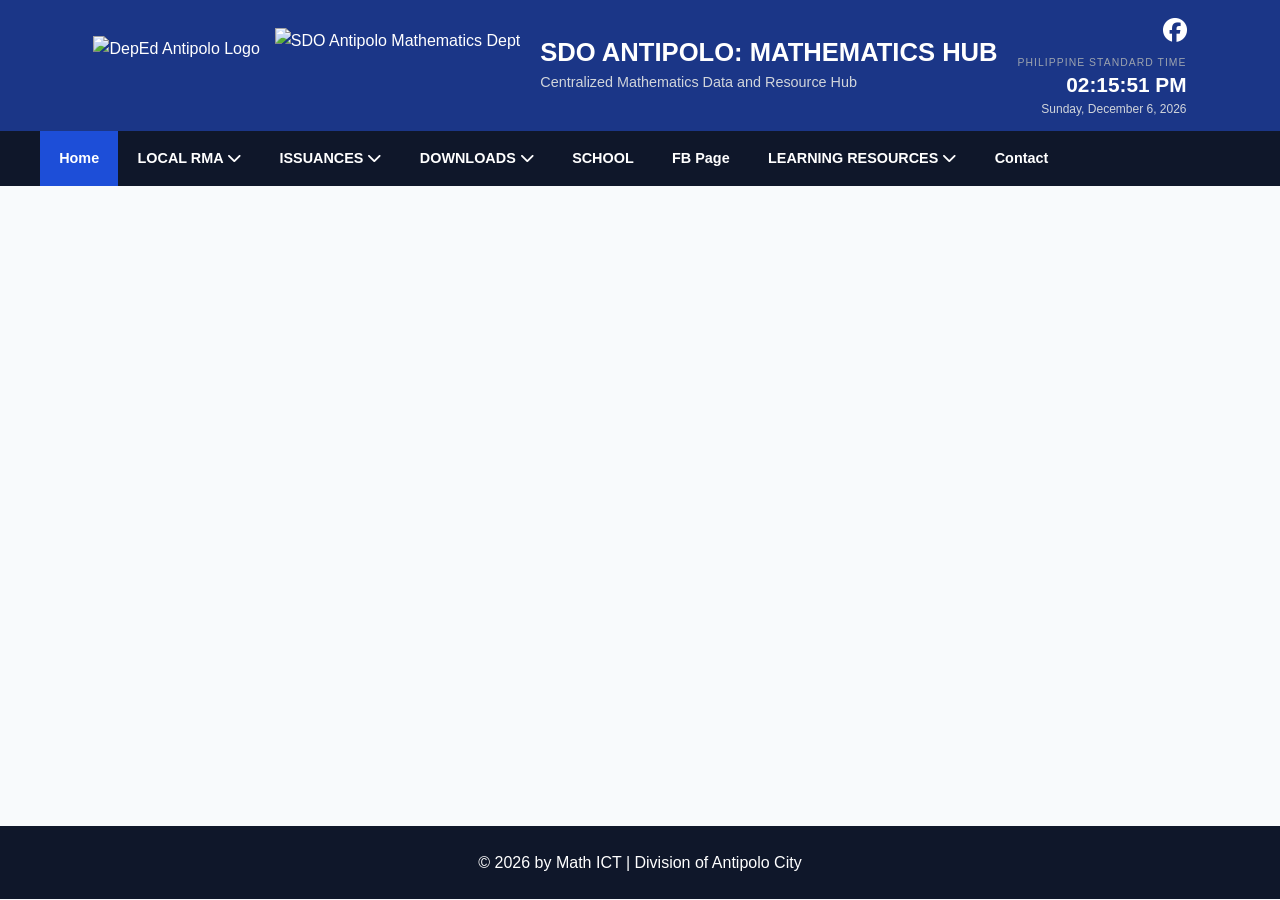
==== contacts.html @ 63069ed0 "Update contacts.html" ====
<!DOCTYPE html>
<html lang="en">
<head>
  <meta charset="UTF-8">
  <meta name="viewport" content="width=device-width, initial-scale=1.0">

<link rel="icon" type="image/png" href="https://lh3.googleusercontent.com/d/1Zrcsh9G-KHEp7JfMZMbOMVRuKsmWORS9">

  <title>SDO Antipolo: Mathematics Hub</title>
  <link rel="stylesheet" href="style.css">
  <!-- Font Awesome for Icons -->
  <link rel="stylesheet" href="https://cdnjs.cloudflare.com/ajax/libs/font-awesome/6.4.0/css/all.min.css">

</head>
<body>

 <special-header></special-header>
  <!--SAMPLE EXAMINATIONS PAGE-->
<div>
<iframe src="https://script.google.com/macros/s/AKfycbxIhVYGIDsPtEEYXoNnBwwWWlXsZSo6XG26fB1TU2iGaMQ9chDZWcufgvDArNwpdfOd/exec" frameborder="0" width="100%" height="600px"></iframe></div>

<!-- Footer -->
<special-footer></special-footer>
<script src="script.js"></script>

</body>
</html>
---- style.css ----
/* Core Variables & Styles */
:root {
  --primary: #1e3a8a;
  --primary-hover: #1d4ed8;
  --accent: #f59e0b;
  --bg-light: #f8fafc;
  --text-dark: #1e293b;
  --text-muted: #64748b;
  --white: #ffffff;
  --shadow: 0 4px 6px -1px rgba(0, 0, 0, 0.1), 0 2px 4px -1px rgba(0, 0, 0, 0.06);
}

* {
  box-sizing: border-box;
  margin: 0;
  padding: 0;
  font-family: 'Segoe UI', Tahoma, Geneva, Verdana, sans-serif;
}

body {
  background-color: var(--bg-light);
  color: var(--text-dark);
  line-height: 1.6;
}

.container {
  max-width: 1200px;
  margin: 0 auto;
  padding: 0 1.5rem;
}

/* Header */
.site-header {
  background-color: var(--primary);
  color: var(--white);
  padding: 1.5rem 0;
}

.header-container {
  display: flex;
  justify-content: space-between;
  align-items: center;
  max-width: 1200px;
  margin: 0 auto;
  padding: 0 1.5rem;
}

.brand h1 {
  font-size: 2.5rem;
  font-weight: 700;
  letter-spacing: 0.5px;
}

.brand .subtitle {
  font-size: 0.95rem;
  opacity: 0.85;
}

.social-bar a {
  color: var(--white);
  font-size: 1.5rem;
  transition: opacity 0.2s;
}

.social-bar a:hover {
  opacity: 0.8;
}

/* Navigation */
.navbar {
  background-color: #0f172a;
  position: sticky;
  top: 0;
  z-index: 1000;
}

.nav-container {
  max-width: 1200px;
  margin: 0 auto;
  display: flex;
  align-items: center;
}

.nav-toggle {
  display: none;
  background: none;
  border: none;
  color: var(--white);
  font-size: 1.5rem;
  padding: 1rem;
  cursor: pointer;
}

.nav-menu {
  display: flex;
  list-style: none;
}

.nav-menu li {
  position: relative;
}

.nav-menu a {
  display: block;
  padding: 1rem 1.2rem;
  color: var(--white);
  text-decoration: none;
  font-size: 0.9rem;
  font-weight: 600;
  transition: background-color 0.2s;
}

.nav-menu a:hover,
.nav-menu a.active {
  background-color: var(--primary-hover);
}

/* Dropdown Menu */
.dropdown-menu {
  display: none;
  position: absolute;
  top: 100%;
  left: 0;
  background-color: var(--white);
  min-width: 240px;
  box-shadow: var(--shadow);
  list-style: none;
  border-radius: 0 0 6px 6px;
  overflow: hidden;
}

.dropdown-menu a {
  color: var(--text-dark);
  padding: 0.75rem 1rem;
  font-weight: 400;
}

.dropdown-menu a:hover {
  background-color: #f1f5f9;
  color: var(--primary-hover);
}

.dropdown:hover .dropdown-menu {
  display: block;
}

/* Hero Section */
.hero-section {
  padding: 3rem 0;
  background: linear-gradient(135deg, #1e3a8a 0%, #3b82f6 100%);
  color: var(--white);
  text-align: center;
}

.announcement-card {
  max-width: 800px;
  margin: 0 auto;
  background: rgba(255, 255, 255, 0.1);
  backdrop-filter: blur(8px);
  padding: 2.5rem;
  border-radius: 12px;
  border: 1px solid rgba(255, 255, 255, 0.2);
}

.badge {
  background-color: var(--accent);
  color: #000;
  padding: 0.25rem 0.75rem;
  border-radius: 20px;
  font-size: 0.85rem;
  font-weight: 700;
}

.announcement-card h2 {
  margin: 1.2rem 0;
  font-size: 1.4rem;
  font-weight: 600;
  line-height: 1.4;
}

.btn {
  display: inline-block;
  background-color: var(--white);
  color: var(--primary);
  padding: 0.75rem 1.5rem;
  border-radius: 6px;
  text-decoration: none;
  font-weight: 700;
  transition: transform 0.2s, background-color 0.2s;
}

.btn:hover {
  transform: translateY(-2px);
  background-color: #f8fafc;
}

/* Dashboard Grid */
.dashboard-section {
  padding: 1rem 1rem;
}

.dashboard-grid {
  display: grid;
  grid-template-columns: repeat(auto-fit, minmax(400px, 2fr));
  gap: 1rem;
}

.dash-card {
  background: var(--white);
  padding: 2rem;
  border-radius: 10px;
  box-shadow: var(--shadow);
  text-align: center;
  transition: transform 0.2s;
  display: flex;
  flex-direction: column;    /* Naka-stack pababa ang mga laman */
  justify-content: flex-start; /* 👈 DITO MA-SE-SET SA TOP (Simula sa taas ang tulak ng content) */
  align-items: stretch;        /* Naka-center pa rin horizontally */

  height: 100%;               /* Para pantay-pantay ang taas ng lahat ng cards */
  padding: 24px 20px;         /* May tamang espasyo sa paligid */
  box-sizing: border-box;
}

.dash-card:hover {
  transform: translateY(-5px);
}

.card-icon {
  font-size: 2.5rem;
  color: var(--primary);
  margin-bottom: 1rem;
}

.dash-card h3 {
  font-size: 1.25rem;
  margin-bottom: 0.5rem;
}

.dash-card p {
  color: var(--text-muted);
  font-size: 0.95rem;
  margin-bottom: 1.5rem;
}

.card-btn {
  background-color: var(--primary);
  color: var(--white);
  border: none;
  padding: 0.6rem 1.2rem;
  border-radius: 6px;
  font-weight: 600;
  cursor: pointer;
  transition: background-color 0.2s;
  margin-top: auto; /* 👈 Kusa nitong itutulak ang button sa pinakababa ng card */
}

.card-btn:hover {
  background-color: var(--primary-hover);
}

/* Footer */
.site-footer {
  background-color: #0f172a;
  color: var(--white);
  text-align: center;
  padding: 1.5rem 0;
  margin-top: 2rem;
}

/* Responsive Navigation */
@media (max-width: 768px) {
  .nav-toggle {
    display: block;
  }

  .nav-menu {
    display: none;
    flex-direction: column;
    width: 100%;
  }

  .nav-menu.active {
    display: flex;
  }

  .dropdown-menu {
    position: static;
    box-shadow: none;
    background-color: #1e293b;
  }

  .dropdown-menu a {
    color: var(--white);
    padding-left: 2rem;
  }
}



/* Layout ng Header para pantay sa kaliwa at kanan */
.site-header {
  display: flex;
  justify-content: space-between; /* Ihahagis ang orasan sa gilid na kanan */
  align-items: center;            /* Ipapantay ang vertical height sa captions */
  padding: 15px 30px;
  background-color: var(--primary);      /* Halimbawa ng dark background */
}

/* Container ng PST Widget */
.pst-container {
  width: auto;                    /* Hindi na kakainin ang buong lapad */
  max-width: 300px;
  background: transparent;
}

.pst-widget {
  display: flex;
  flex-direction: column;
  align-items: flex-end;         /* I-align sa kanan ang text ng orasan */
  justify-content: center;
  background: transparent;
  font-family: system-ui, -apple-system, sans-serif;
}

/* --- KULAY AT SIZES NG TEXT (Adjustable para sa Dark BG) --- */

.pst-label {
  font-size: 0.75rem;            /* Maliit na label sa taas */
  color: #b0b0b0;                /* Light Gray para madaling basahin */
  text-transform: uppercase;
  letter-spacing: 0.15em;
  margin-bottom: 2px;
}

.pst-time {
  font-size: 1.5rem;             /* Sakto lang ang laki para sa header */
  font-weight: 800;
  color: #ffffff;                /* Puti ang oras para litaw sa dark BG */
  line-height: 1.1;
}

.pst-date {
  font-size: 0.85rem;            /* Maliit na petsa sa ibaba */
  color: #d1d5db;                /* Soft White/Light Gray */
  margin-top: 3px;
}


/* Layout ng buong Header */
.site-header {
  display: flex;
  justify-content: space-between; /* Hihiwalayin ang Logos, Text, at Orasan */
  align-items: center;            /* Mananatiling pantay sa gitna horizontally */
  padding: 10px 20px;
  background-color: #1b3687;      /* Ang dark blue background mo */
}

/* Group ng Logo sa Kaliwa */
.header-logos {
  display: flex;
  align-items: center;
  gap: 10px;
}

/* GITNA: Dito bababa ang subtitle */
.header-text {
  display: flex;
  flex-direction: column;         /* Gagawing patong ang text */
  justify-content: center;
  text-align: left;               /* o 'center' kung gusto mong nakagitna ang sub-title sa title */
}

.main-title {
  color: #ffffff;
  font-size: 1.8rem;
  font-weight: 800;
  margin: 0;
  line-height: 1.2;
}

.sub-title {
  color: #d1d5db;                 /* Light Gray color */
  font-size: 0.95rem;
  margin: 4px 0 0 0;              /* Kaunting distansya mula sa main title */
  font-weight: 400;
}


/* Buong Header Background */
.site-header {
  background-color: #1b3687; /* Dark blue background mo */
  padding: 12px 25px;
  width: 100%;
}

/* Flex Container na nagpapadikit at nagpapapantay sa 3 parts (Logos, Title, Clock) */
.header-container {
  display: flex;
  justify-content: space-between;
  align-items: center;
  gap: 20px;
  max-width: 1400px;
  margin: 0 auto;
}

/* 1. LOGOS (Kaliwa) */
.header-logos {
  display: flex;
  align-items: center;
  gap: 15px;
}

.header-img {
  height: 60px;
  width: auto;
  object-fit: contain;
  display: block;
}

.header-img.logo-larger {
  height: 75px; /* Bahagyang mas malaki ang pangalawang logo */
}

/* 2. TITLES (Gitna) */
.header-titles {
  display: flex;
  flex-direction: column; /* Napapababa nito ang sub-title sa ilalim ng H1 */
  justify-content: center;
}

.header-titles h1 {
  color: #ffffff;
  font-size: 1.6rem;
  font-weight: 800;
  margin: 0;
  line-height: 1.2;
}

.header-titles .subtitle {
  color: #d1d5db;
  font-size: 0.9rem;
  margin: 4px 0 0 0;
  font-weight: 400;
}

/* 3. SOCIAL + CLOCK (Kanan) */
.header-right {
  display: flex;
  flex-direction: column;
  align-items: flex-end;
  gap: 5px;
}

.social-bar a {
  color: #ffffff;
  font-size: 1.5rem;
  transition: color 0.2s;
}

.social-bar a:hover {
  color: #60a5fa;
}

/* PST Clock Text Styles */
.pst-widget {
  text-align: right;
  font-family: system-ui, -apple-system, sans-serif;
}

.pst-label {
  font-size: 0.65rem;
  color: #9ca3af;
  text-transform: uppercase;
  letter-spacing: 0.1em;
}

.pst-time {
  font-size: 1.3rem;
  font-weight: 800;
  color: #ffffff;
  line-height: 1.1;
}

.pst-date {
  font-size: 0.75rem;
  color: #d1d5db;
}

/* Siguraduhin na ang card ay nakahanda sa responsive chart */
.dash-card {
  display: flex;
  flex-direction: column;
  align-items: center;
  justify-content: space-between;
  padding: 20px;
  box-sizing: border-box;
}

/* Kusa itong magfi-fit sa loob ng card */
.chart-iframe {
  width: 100%;             /* Kakainin ang buong lapad ng card */
  max-width: 100%;        /* Maiiwasan ang paglagpas sa gilid */
  height: 280px;          /* Sakto at tamang taas para sa graph */
  object-fit: contain;    /* Sisiguraduhing buo at hindi bawas ang imahe */
  aspect-ratio:16/9;
  border: none;
  margin: 10px 0;         /* May tamang puwang sa taas at baba */
}

.marquee-container {
  width: 100%;
  background-color: #29b6f6; /* Light blue banner background */
  overflow: hidden;
  white-space: nowrap;
  box-sizing: border-box;
  padding: 10px 0;
}

.marquee-icon {
  height: 25px;      /* Taas ng logo */
  width: auto;       /* Mapanatili ang tamang hugis ng logo */
  flex-shrink: 0;     /* Siguradong hindi maliliit/mawawala ang logo */
  margin-right: 15px; /* Optional spacing between logo and text */
}

.marquee-track {
  display: flex;
  white-space: nowrap;
  will-change: transform;
  /* Adjust 12s to make it faster (e.g. 8s) or slower (e.g. 20s) */
  animation: continuous-scroll 12s linear infinite; 
  align-items: center; /* Vertically aligns image and text at the middle */
  width: max-content; /* Keeps track items in a single horizontal row */
}

.marquee-track span {
  font-family: 'Oswald', 'Arial Narrow', sans-serif;
  font-size: 1.6rem;
  font-weight: 800;
  color: #3e2723;
  text-transform: uppercase;
}


.marquee-icon {
  /* Prevents the image from squishing if the text wraps */
  flex-shrink: 0; 
}

/* Seamless infinite scroll animation */
@keyframes continuous-scroll {
  0% {
    transform: translateX(0%);
  }
  100% {
    transform: translateX(-50%); /* Moves exactly half the width so it loops perfectly */
  }
}

/* Optional: Pause scrolling when hovering with mouse */
.marquee-container:hover .marquee-track {
  animation-play-state: paused;
}


/* Mobile View Adjustment (para sa screens na 768px pababa) */
@media screen and (max-width: 768px) {

  /* 1. Paliitin ang padding/space sa paligid ng buong Navigation Bar */
  nav, .navbar {
    padding: 5px 10px !important;
  }

  /* 2. Paliitin ang font size at spacing ng mga menu items/links */
  nav a, .navbar a, .nav-link {
    font-size: 0.8rem !important; /* Mula sa dating ~1rem, ginawang mas maliit */
    padding: 6px 8px !important;  /* Bawas sa space sa loob ng buttons */
  }

  /* 3. Kung naka-flex/wrap ang menu items, ayusin ang distansya nila */
  nav ul, .nav-menu {
    gap: 5px !important;          /* Liitan ang pagitan ng mga menu items */
    padding: 0 !important;
  }

  /* 4. Paliitin din ang logo sa loob ng navbar (kung mayroon) */
  .nav-logo, navbar img {
    height: 35px !important;      /* Adjust base sa laki ng logo mo */
  }

}
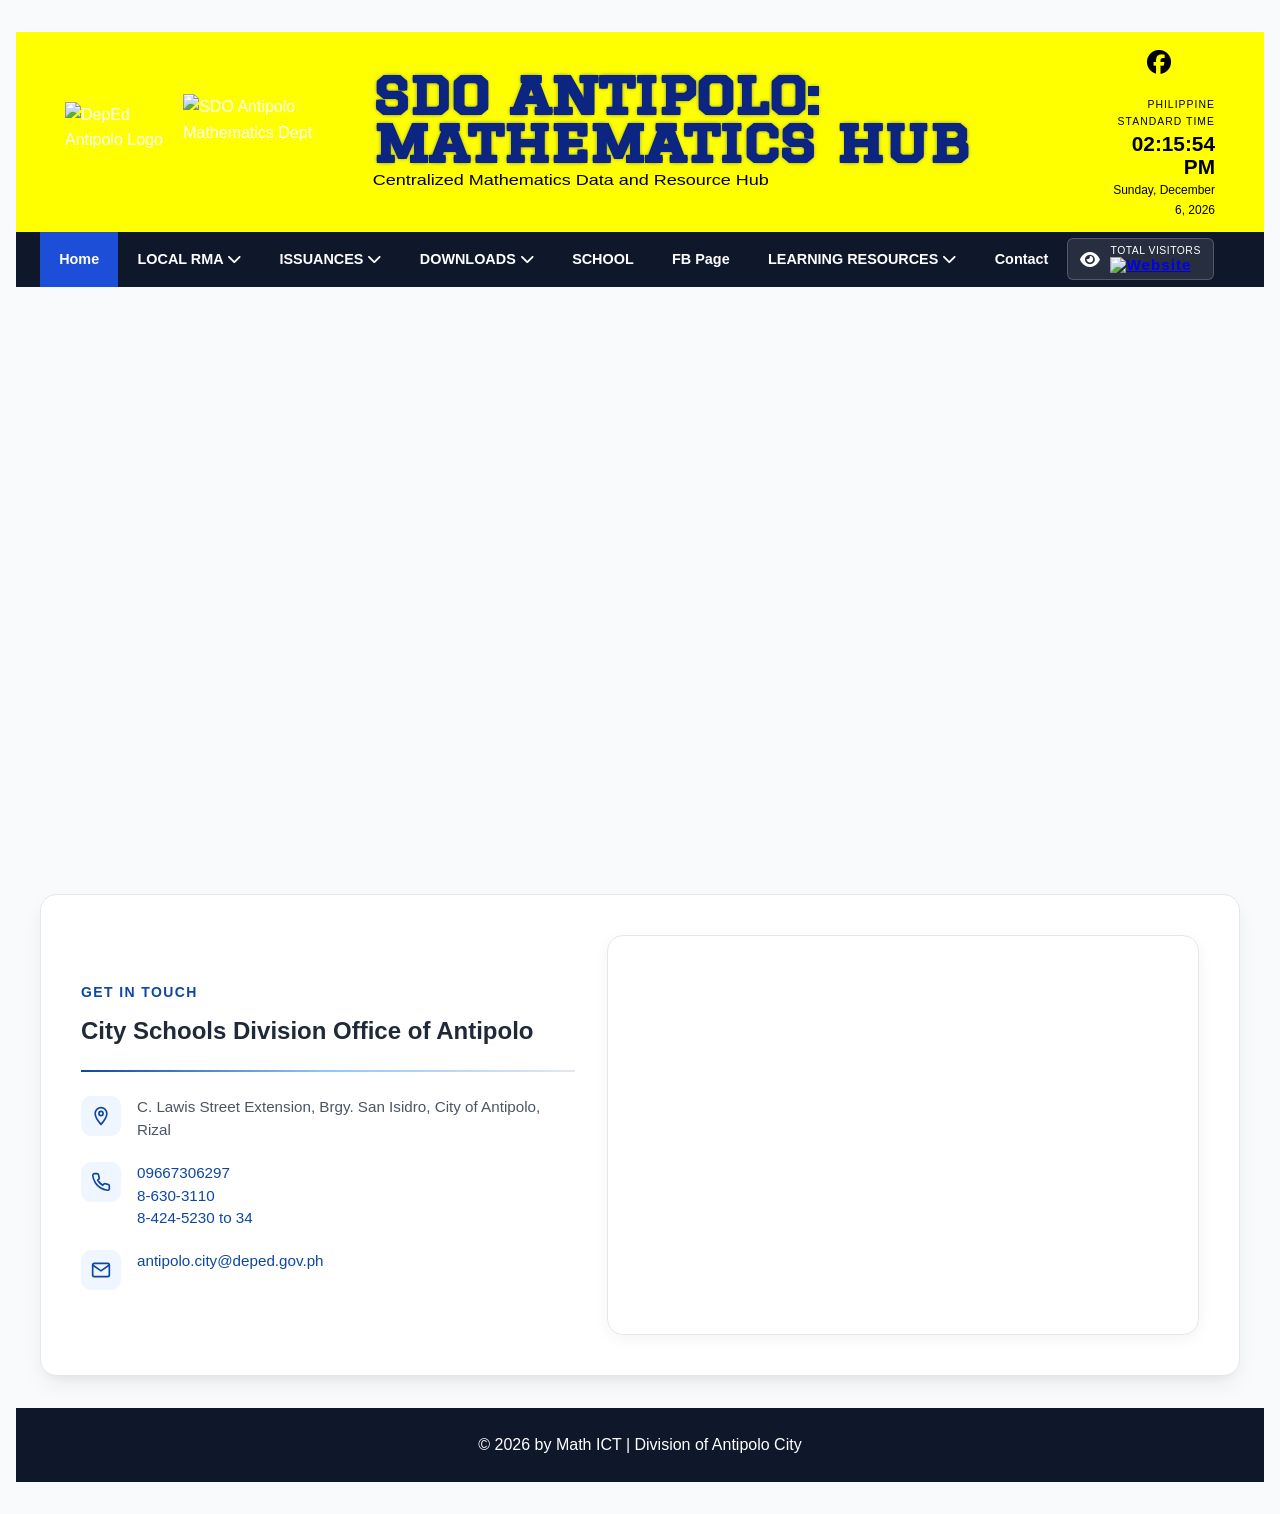
==== commit 8dfc193d: "Update contacts.html" ====
--- a/contacts.html
+++ b/contacts.html
@@ -15,10 +15,217 @@
 <body>
 
  <special-header></special-header>
-  <!--SAMPLE EXAMINATIONS PAGE-->
+  <!--ORGANIZATIONAL CHART SECTION PAGE-->
 <div>
 <iframe src="https://script.google.com/macros/s/AKfycbxIhVYGIDsPtEEYXoNnBwwWWlXsZSo6XG26fB1TU2iGaMQ9chDZWcufgvDArNwpdfOd/exec" frameborder="0" width="100%" height="600px"></iframe></div>
 
+<!-- MAP AND CONTACT SECTION -->
+   <style>
+    /* CSS RESET & VARIABLES */
+    * {
+      box-sizing: border-box;
+      margin: 0;
+      padding: 0;
+    }
+
+    :root {
+      --primary-color: #0d47a1; /* DepEd Blue accent */
+      --text-dark: #1f2937;
+      --text-muted: #4b5563;
+      --bg-card: #ffffff;
+      --border-color: #e5e7eb;
+      --shadow: 0 10px 25px -5px rgba(0, 0, 0, 0.08), 0 8px 10px -6px rgba(0, 0, 0, 0.04);
+      --radius: 16px;
+    }
+
+    body {
+      font-family: -apple-system, BlinkMacSystemFont, "Segoe UI", Roboto, Helvetica, Arial, sans-serif;
+      background-color: #f8fafc;
+      color: var(--text-dark);
+      padding: 2rem 1rem;
+    }
+
+    /* SECTION CONTAINER */
+    .contact-section {
+      max-width: 1200px;
+      margin: 0 auto;
+      display: grid;
+      grid-template-columns: 1fr;
+      gap: 2rem;
+      background-color: var(--bg-card);
+      padding: 2.5rem;
+      border-radius: var(--radius);
+      box-shadow: var(--shadow);
+      border: 1px solid var(--border-color);
+    }
+
+    /* DESKTOP 2-COLUMN LAYOUT */
+    @media (min-width: 900px) {
+      .contact-section {
+        grid-template-columns: 1fr 1.2fr;
+        align-items: center;
+      }
+    }
+
+    /* LEFT SIDE: CAPTIONS & INFO */
+    .contact-info {
+      display: flex;
+      flex-direction: column;
+      justify-content: center;
+    }
+
+    .contact-info h2 {
+      font-size: 0.875rem;
+      font-weight: 700;
+      letter-spacing: 0.1em;
+      color: var(--primary-color);
+      text-transform: uppercase;
+      margin-bottom: 0.75rem;
+    }
+
+    .contact-info h3 {
+      font-size: 1.5rem;
+      line-height: 1.3;
+      color: var(--text-dark);
+      margin-bottom: 1rem;
+    }
+
+    .divider {
+      height: 2px;
+      width: 100%;
+      background: linear-gradient(90deg, var(--primary-color) 0%, #93c5fd 50%, var(--border-color) 100%);
+      border: none;
+      margin: 0.5rem 0 1.5rem 0;
+    }
+
+    .info-list {
+      display: flex;
+      flex-direction: column;
+      gap: 1.25rem;
+    }
+
+    .info-item {
+      display: flex;
+      align-items: flex-start;
+      gap: 1rem;
+    }
+
+    .info-icon {
+      flex-shrink: 0;
+      width: 40px;
+      height: 40px;
+      background-color: #eff6ff;
+      color: var(--primary-color);
+      border-radius: 10px;
+      display: flex;
+      align-items: center;
+      justify-content: center;
+    }
+
+    .info-content p {
+      font-size: 0.95rem;
+      color: var(--text-muted);
+      line-height: 1.5;
+    }
+
+    .info-content a {
+      color: var(--primary-color);
+      text-decoration: none;
+      font-weight: 500;
+      transition: color 0.2s ease;
+    }
+
+    .info-content a:hover {
+      text-decoration: underline;
+    }
+
+    /* RIGHT SIDE: ENHANCED MAP WRAPPER */
+    .map-wrapper {
+      position: relative;
+      width: 100%;
+      height: 100%;
+      min-height: 400px;
+      border-radius: var(--radius);
+      overflow: hidden;
+      box-shadow: 0 4px 15px rgba(0, 0, 0, 0.05);
+      border: 1px solid var(--border-color);
+      transition: transform 0.3s ease, box-shadow 0.3s ease;
+    }
+
+    .map-wrapper:hover {
+      transform: translateY(-2px);
+      box-shadow: 0 12px 20px rgba(0, 0, 0, 0.1);
+    }
+
+    .map-wrapper iframe {
+      position: absolute;
+      top: 0;
+      left: 0;
+      width: 100%;
+      height: 100%;
+      border: 0;
+    }
+  </style>
+</head>
+<body>
+
+  <section class="contact-section">
+    
+    <!-- LEFT SIDE: CAPTIONS -->
+    <div class="contact-info">
+      <h2>Get in Touch</h2>
+      <h3>City Schools Division Office of Antipolo</h3>
+      
+      <hr class="divider">
+
+      <div class="info-list">
+        <!-- Address -->
+        <div class="info-item">
+          <div class="info-icon">
+            <svg width="20" height="20" fill="none" stroke="currentColor" stroke-width="2" viewBox="0 0 24 24"><path d="M12 2C8.13 2 5 5.13 5 9c0 5.25 7 13 7 13s7-7.75 7-13c0-3.87-3.13-7-7-7z"></path><circle cx="12" cy="9" r="2.5"></circle></svg>
+          </div>
+          <div class="info-content">
+            <p>C. Lawis Street Extension, Brgy. San Isidro, City of Antipolo, Rizal</p>
+          </div>
+        </div>
+
+        <!-- Phone Numbers -->
+        <div class="info-item">
+          <div class="info-icon">
+            <svg width="20" height="20" fill="none" stroke="currentColor" stroke-width="2" viewBox="0 0 24 24"><path d="M22 16.92v3a2 2 0 0 1-2.18 2 19.79 19.79 0 0 1-8.63-3.07 19.5 19.5 0 0 1-6-6 19.79 19.79 0 0 1-3.07-8.67A2 2 0 0 1 4.11 2h3a2 2 0 0 1 2 1.72 12.84 12.84 0 0 0 .7 2.81 2 2 0 0 1-.45 2.11L8.09 9.91a16 16 0 0 0 6 6l1.27-1.27a2 2 0 0 1 2.11-.45 12.84 12.84 0 0 0 2.81.7A2 2 0 0 1 22 16.92z"></path></svg>
+          </div>
+          <div class="info-content">
+            <p><a href="tel:09667306297">09667306297</a></p>
+            <p><a href="tel:86303110">8-630-3110</a></p>
+            <p><a href="tel:84245230">8-424-5230 to 34</a></p>
+          </div>
+        </div>
+
+        <!-- Email -->
+        <div class="info-item">
+          <div class="info-icon">
+            <svg width="20" height="20" fill="none" stroke="currentColor" stroke-width="2" viewBox="0 0 24 24"><path d="M4 4h16c1.1 0 2 .9 2 2v12c0 1.1-.9 2-2 2H4c-1.1 0-2-.9-2-2V6c0-1.1.9-2 2-2z"></path><polyline points="22,6 12,13 2,6"></polyline></svg>
+          </div>
+          <div class="info-content">
+            <p><a href="mailto:antipolo.city@deped.gov.ph">antipolo.city@deped.gov.ph</a></p>
+          </div>
+        </div>
+      </div>
+    </div>
+
+    <!-- RIGHT SIDE: ENHANCED MAP -->
+    <div class="map-wrapper">
+      <iframe 
+        src="https://www.google.com/maps/embed?pb=!1m14!1m8!1m3!1d459.39122962936904!2d121.18356022857341!3d14.590600135016647!3m2!1i1024!2i768!4f13.1!3m3!1m2!1s0x3397bf5aba1de213%3A0x749197c2e7af2cee!2sDepartment%20of%20Education%20-%20Division%20of%20Antipolo%20City!5e1!3m2!1sen!2sus!4v1786559225745!5m2!1sen!2sus" 
+        loading="lazy" 
+        referrerpolicy="strict-origin-when-cross-origin">
+      </iframe>
+    </div>
+
+  </section>
+
+</body>
+  
 <!-- Footer -->
 <special-footer></special-footer>
 <script src="script.js"></script>
--- a/style.css
+++ b/style.css
@@ -2,7 +2,7 @@
 :root {
   --primary: #1e3a8a;
   --primary-hover: #1d4ed8;
-  --accent: #f59e0b;
+  --accent: #f59e0b;@
   --bg-light: #f8fafc;
   --text-dark: #1e293b;
   --text-muted: #64748b;
@@ -46,9 +46,10 @@
 }
 
 .brand h1 {
-  font-size: 2.5rem;
-  font-weight: 700;
-  letter-spacing: 0.5px;
+  font-size: 1.0rem;
+  font-weight: bold;
+ /* WIDE CHARACTER SPACING (A B C) */
+  letter-spacing: 0em;;
 }
 
 .brand .subtitle {
@@ -326,7 +327,7 @@
 /* --- KULAY AT SIZES NG TEXT (Adjustable para sa Dark BG) --- */
 
 .pst-label {
-  font-size: 0.75rem;            /* Maliit na label sa taas */
+  font-size: 0.5rem;            /* Maliit na label sa taas */
   color: #b0b0b0;                /* Light Gray para madaling basahin */
   text-transform: uppercase;
   letter-spacing: 0.15em;
@@ -372,16 +373,16 @@
 }
 
 .main-title {
-  color: #ffffff;
+  /*color: #ffffff;*/
   font-size: 1.8rem;
-  font-weight: 800;
+  font-weight: bold;
   margin: 0;
   line-height: 1.2;
 }
 
 .sub-title {
-  color: #d1d5db;                 /* Light Gray color */
-  font-size: 0.95rem;
+  color: rosybrown;                 /* #d1d5db Light Gray color */
+  font-size: .95rem;
   margin: 4px 0 0 0;              /* Kaunting distansya mula sa main title */
   font-weight: 400;
 }
@@ -389,7 +390,7 @@
 
 /* Buong Header Background */
 .site-header {
-  background-color: #1b3687; /* Dark blue background mo */
+  background-color: yellow; /* Dark blue background mo #1b3687 */
   padding: 12px 25px;
   width: 100%;
 }
@@ -399,8 +400,8 @@
   display: flex;
   justify-content: space-between;
   align-items: center;
-  gap: 20px;
-  max-width: 1400px;
+  gap: 100px;
+  max-width: 2000px;
   margin: 0 auto;
 }
 
@@ -408,7 +409,7 @@
 .header-logos {
   display: flex;
   align-items: center;
-  gap: 15px;
+  gap: 10px;
 }
 
 .header-img {
@@ -430,18 +431,57 @@
 }
 
 .header-titles h1 {
-  color: #ffffff;
-  font-size: 1.6rem;
-  font-weight: 800;
+  /*font-family: 'Graduate', 'Arial Black', sans-serif;
+  color: #0000ff;
+  font-size: 1rem;
+  font-weight: bold;
   margin: 0;
   line-height: 1.2;
+  /* Outline / Border effect */
+  /*-webkit-text-stroke: 0.5px #ffffff; /* Puting linya sa gilid */
+  /*filter: drop-shadow(0px 0px 1px #0d2380);*/
+
+  font-family: 'Graduate', 'Arial Black', sans-serif;
+  font-size: 3.0rem; /* I-adjust ang laki depende sa sukat ng header */
+  font-weight: bold;
+  line-height: 1;
+  color: #0b2580; /* Dark blue fill color #0b2580*/
+  text-transform: uppercase;
+  letter-spacing: 0.0em;;
+  margin: 0;
+  padding: 0;
+
+  /* STRETCH LETTER WIDTH HORIZONTALLY */
+  display: inline-block;          /* Required for transform to work on h1 */
+  transform: scaleX(1.25);         /* 1.15 expands width by 25% (adjust as needed) */
+  transform-origin: center;       /* Keeps alignment centered */
+
+  /* Double-line / Inline outline effect */
+  -webkit-text-stroke: 1px #ffffff;; /* White inner border */
+  paint-order: stroke fill;          /* Prevents the stroke from eating into the letter */
+
+ text-shadow: 
+    /*0 0 2px #0b2580,
+    1px 1px 0 #0b2580,
+    -1px -1px 0 #0b2580,
+    1px -1px 0 #0b2580,
+    -1px 1px 0 #0b2580;*/
+    -1px -1px 0 #0b2580,  
+     1px -1px 0 #0b2580,
+    -1px  1px 0 #0b2580,
+     1px  1px 0 #0b2580,
+     0px  0px 4px rgba(11, 37, 128, 0.8);
 }
 
 .header-titles .subtitle {
-  color: #d1d5db;
+  color: black;     /*#d1d5db*/
   font-size: 0.9rem;
-  margin: 4px 0 0 0;
+  margin: 1px 0 0 0;
   font-weight: 400;
+  /* STRETCH LETTER WIDTH HORIZONTALLY */
+  display: inline-block;          /* Required for transform to work on h1 */
+  transform: scaleX(1.25);         /* 1.15 expands width by 25% (adjust as needed) */
+  transform-origin: centered;       /* Keeps alignment centered */
 }
 
 /* 3. SOCIAL + CLOCK (Kanan) */
@@ -453,13 +493,13 @@
 }
 
 .social-bar a {
-  color: #ffffff;
+  color: #000000;
   font-size: 1.5rem;
   transition: color 0.2s;
 }
 
 .social-bar a:hover {
-  color: #60a5fa;
+  color: #60a5fa;   /*#60a5fa*/
 }
 
 /* PST Clock Text Styles */
@@ -470,7 +510,7 @@
 
 .pst-label {
   font-size: 0.65rem;
-  color: #9ca3af;
+  color: black;   /*#9ca3af*/
   text-transform: uppercase;
   letter-spacing: 0.1em;
 }
@@ -478,13 +518,13 @@
 .pst-time {
   font-size: 1.3rem;
   font-weight: 800;
-  color: #ffffff;
+  color: #000000;
   line-height: 1.1;
 }
 
 .pst-date {
   font-size: 0.75rem;
-  color: #d1d5db;
+  color: #000000;   /*#d1d5db*/
 }
 
 /* Siguraduhin na ang card ay nakahanda sa responsive chart */
@@ -586,7 +626,179 @@
 
   /* 4. Paliitin din ang logo sa loob ng navbar (kung mayroon) */
   .nav-logo, navbar img {
-    height: 35px !important;      /* Adjust base sa laki ng logo mo */
-  }
-
-}
+    height: 20px !important;      /* Adjust base sa laki ng logo mo */
+  }
+}
+
+
+
+/* Layout alignment for the right section */
+.header-right {
+  display: flex;
+  align-items: center;
+  gap: 15px;
+}
+
+/* Visitor Counter Styling */
+.visitor-counter-container {
+  display: flex;
+  align-items: center;
+}
+
+.visitor-widget {
+  display: flex;
+  align-items: center;
+  gap: 10px;
+  background-color: rgba(255, 255, 255, 0.1); /* Subtle dark translucent fill */
+  padding: 6px 12px;
+  border-radius: 6px;
+  border: 1px solid rgba(255, 255, 255, 0.2);
+}
+
+.visitor-icon {
+  font-size: 1.1rem;
+  color: #ffffff; /* Adjust icon color to match your theme #00bcd4*/
+}
+
+.visitor-info {
+  display: flex;
+  flex-direction: column;
+  line-height: 1.1;
+
+}
+
+.visitor-label {
+  font-size: 0.65rem;
+  color: #ffffff; /* Adjust icon color to match your theme #00bcd4*/
+  text-transform: uppercase;
+  letter-spacing: 0.5px;
+  opacity: 100;
+  align-items: center;
+}
+
+.visitor-count {
+  font-size: 0.95rem;
+  color: #ffffff; /* Adjust icon color to match your theme #00bcd4*/
+  font-weight: bold;
+  letter-spacing: 1px;
+}
+
+
+
+
+
+
+
+
+
+
+
+
+
+
+
+
+/* ============================================================
+   MOBILE HEADER ADJUSTMENTS (Paliitin at Iisa ang Linya)
+   Target: Screens 768px and below (Smartphones & Tablets)
+   ============================================================ */
+@media screen and (max-width: 768px) {
+
+  /* 1. Paliitin ang padding ng buong Header at bawasan ang gap */
+  .site-header {
+    padding: 6px 8px !important; /* Binawasan ang padding para hindi mataba */
+  }
+
+  .header-container {
+    display: flex !important;
+    flex-direction: row !important; /* Tinitiyak na iisang linya lang horizontally */
+    justify-content: space-between !important;
+    align-items: center !important;
+    gap: 6px !important; /* Mula 100px, ginagawang 6px para magkasya lahat */
+    padding: 0 4px !important;
+  }
+
+  /* 2. Paliitin ang laki ng mga Logos sa kaliwa */
+  .header-logos {
+    gap: 4px !important;
+    flex-shrink: 0; /* Pigilan ang pagpisat sa logo */
+  }
+
+  .header-img {
+    height: 30px !important; /* Mula 60px -> 30px */
+  }
+
+  .header-img.logo-larger {
+    height: 36px !important; /* Mula 75px -> 36px */
+  }
+
+  /* 3. Paliitin ang Title at Subtitle sa gitna */
+  .header-titles {
+    flex-shrink: 1; /* Pinapayagang mag-adjust ang laki sa gitna */
+    min-width: 0;
+  }
+
+  .header-titles h1 {
+    font-size: 0.85rem !important; /* Mula 3.0rem -> 0.85rem para magkasya */
+    letter-spacing: 0 !important;
+    transform: none !important; /* Tinanggal muna ang scaleX(1.25) sa mobile para hindi lumampas */
+    white-space: nowrap;
+    overflow: hidden;
+    text-overflow: ellipsis; /* Kakainin ng ellipsis (...) kung sakaling sobrang sikip */
+    -webkit-text-stroke: 0.01px #ffffff !important;
+  }
+
+  .header-titles .subtitle {
+    font-size: 0.55rem !important; /* Mula 0.9rem -> 0.55rem */
+    transform: none !important;
+    white-space: nowrap;
+    overflow: hidden;
+    text-overflow: ellipsis;
+  }
+
+  /* 4. Paliitin ang Right Section (PST Clock at Visitor Counter) */
+  .header-right {
+    display: flex !important;
+    flex-direction: row !important; /* Naka-horizontal layout pa rin sa kanan */
+    align-items: center !important;
+    gap: 5px !important;
+    flex-shrink: 0; /* Pigilan ang pagkawala sa screen */
+  }
+
+  /* PST Clock adjustments */
+  .pst-widget {
+    text-align: right;
+  }
+
+  .pst-label {
+    font-size: 0.45rem !important;
+    letter-spacing: 0;
+  }
+
+  .pst-time {
+    font-size: 0.75rem !important; /* Mula 1.3rem -> 0.75rem */
+  }
+
+  .pst-date {
+    font-size: 0.5rem !important;
+    display: none; /* Tinatago ang buong petsa sa mobile para sa karagdagang space (Opsyonal) */
+  }
+
+  /* Visitor Counter adjustments */
+  .visitor-widget {
+    padding: 3px 6px !important;
+    gap: 4px !important;
+  }
+
+  .visitor-icon {
+    font-size: 0.75rem !important;
+  }
+
+  .visitor-label {
+    font-size: 0.45rem !important;
+  }
+
+  .visitor-count {
+    font-size: 0.7rem !important;
+  }
+}
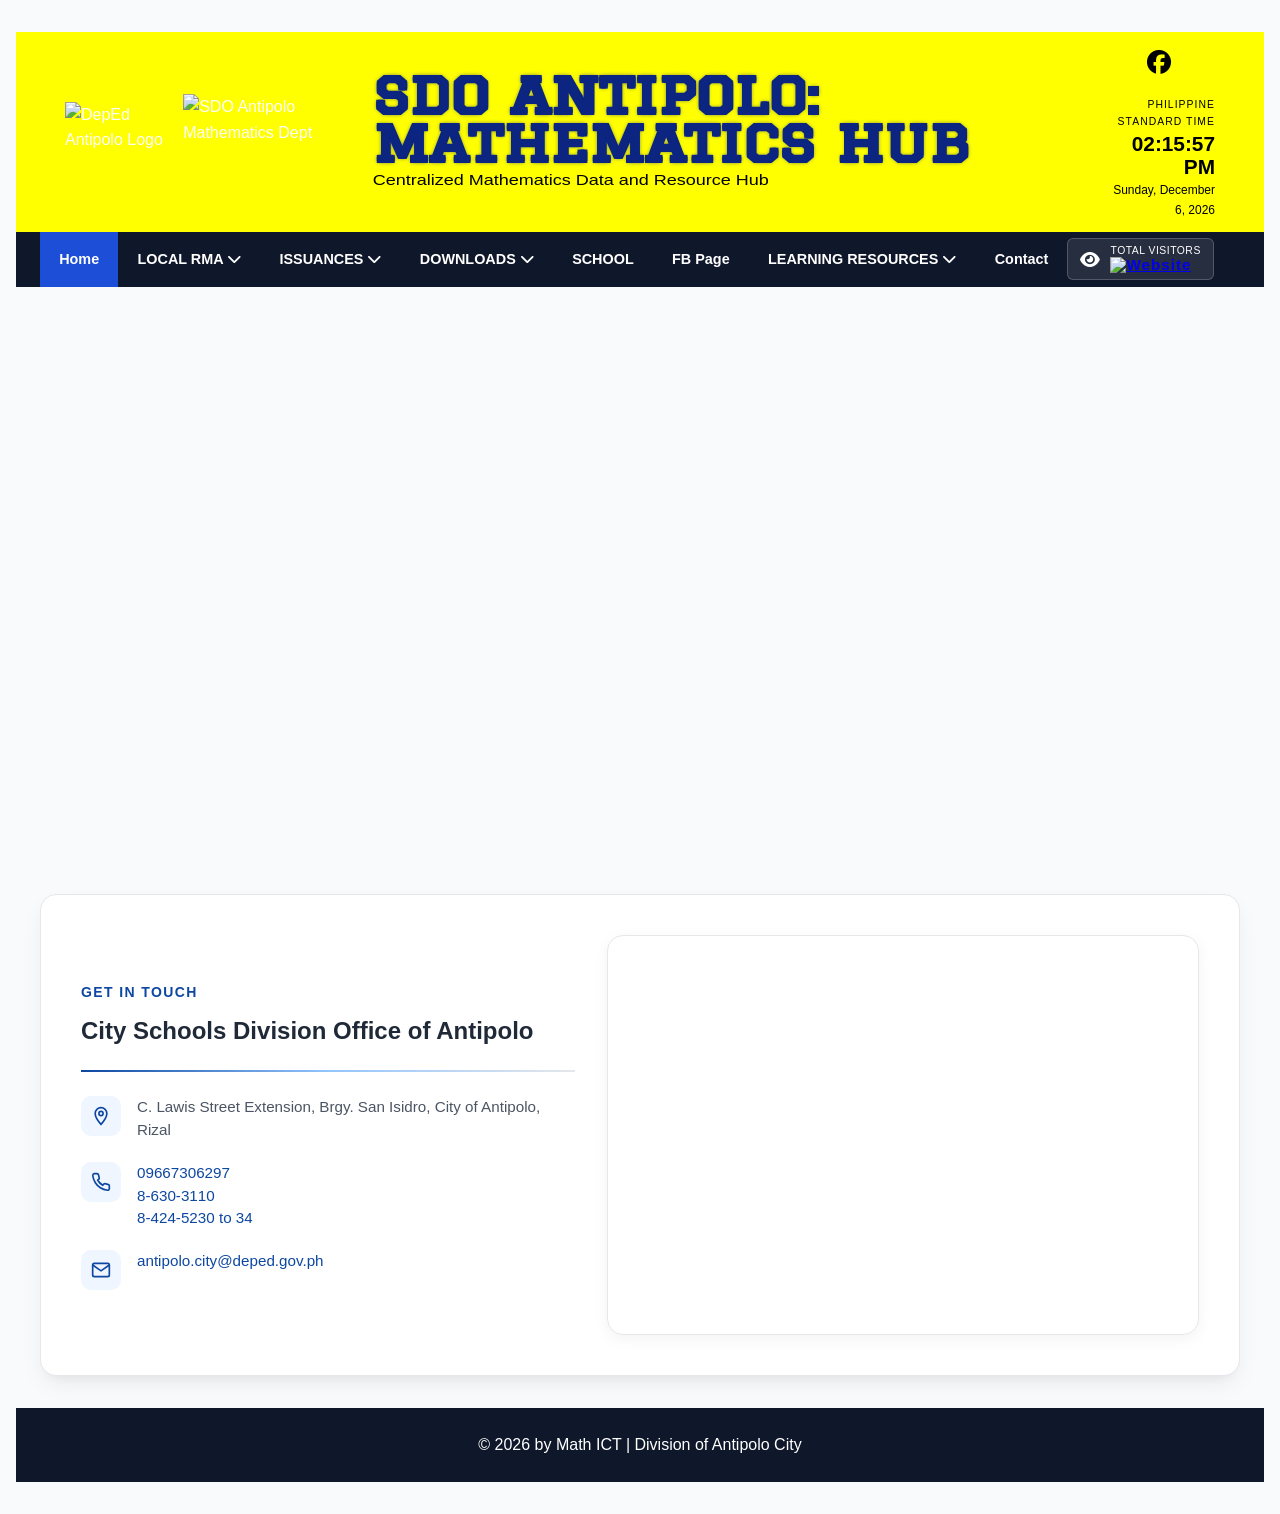
==== commit 360575ee: "Update contacts.html" ====
--- a/contacts.html
+++ b/contacts.html
@@ -167,7 +167,6 @@
     }
   </style>
 </head>
-<body>
 
   <section class="contact-section">
     
@@ -223,8 +222,6 @@
     </div>
 
   </section>
-
-</body>
   
 <!-- Footer -->
 <special-footer></special-footer>
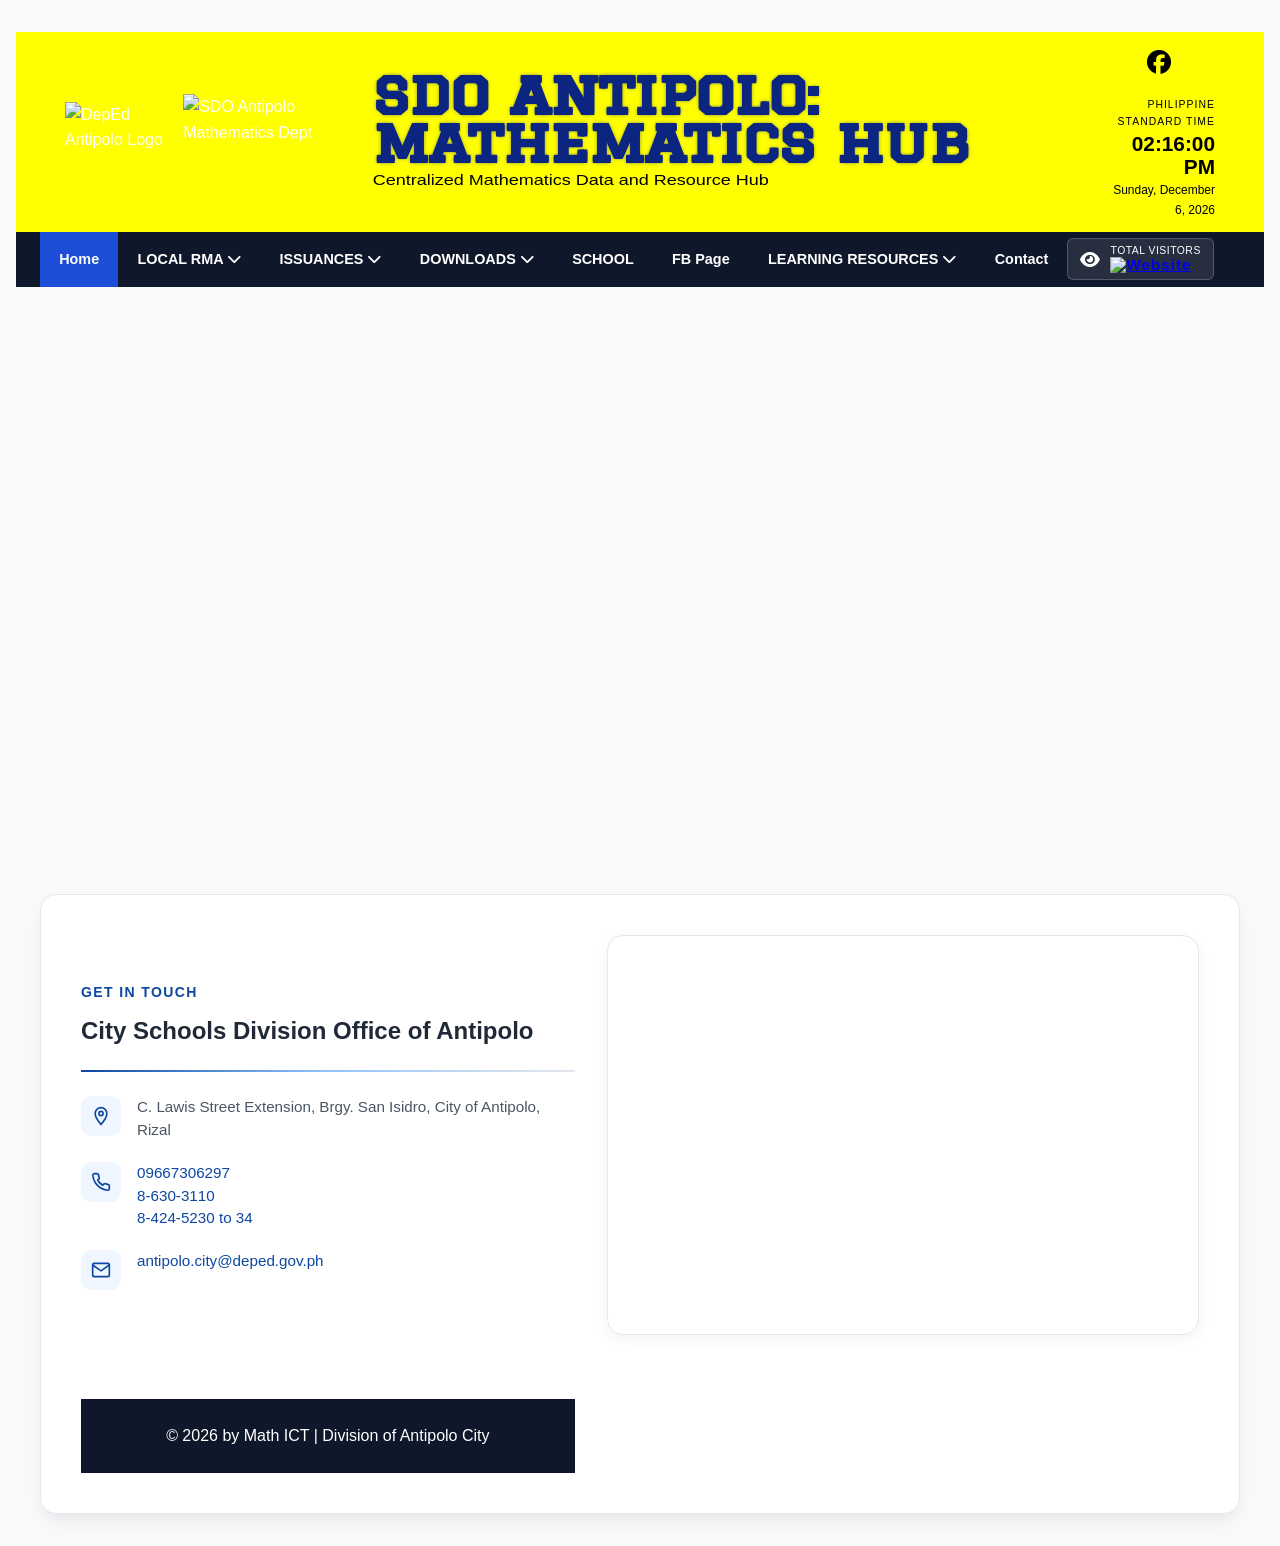
==== commit 3fa925c1: "Update contacts.html" ====
--- a/contacts.html
+++ b/contacts.html
@@ -166,7 +166,7 @@
       border: 0;
     }
   </style>
-</head>
+
 
   <section class="contact-section">
     
@@ -220,8 +220,6 @@
         referrerpolicy="strict-origin-when-cross-origin">
       </iframe>
     </div>
-
-  </section>
   
 <!-- Footer -->
 <special-footer></special-footer>
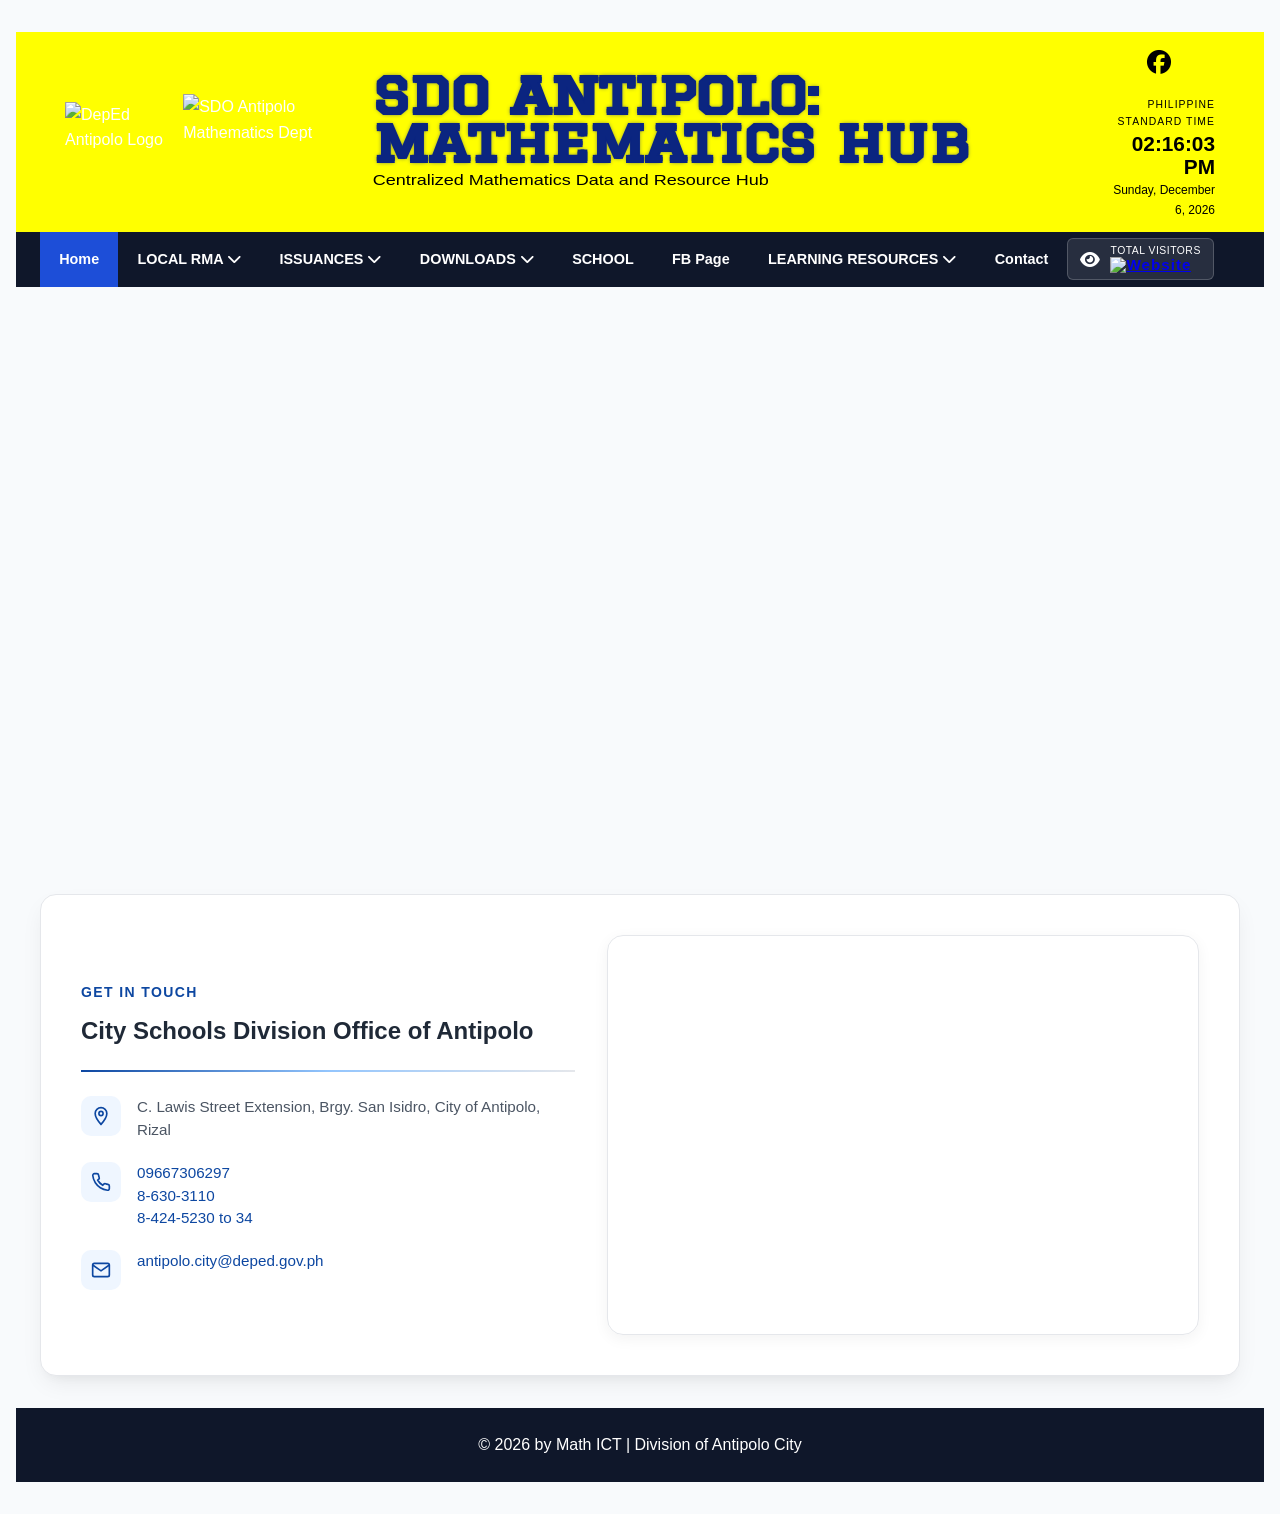
==== commit bcdd7fee: "Update contacts.html" ====
--- a/contacts.html
+++ b/contacts.html
@@ -220,6 +220,7 @@
         referrerpolicy="strict-origin-when-cross-origin">
       </iframe>
     </div>
+  </section>
   
 <!-- Footer -->
 <special-footer></special-footer>
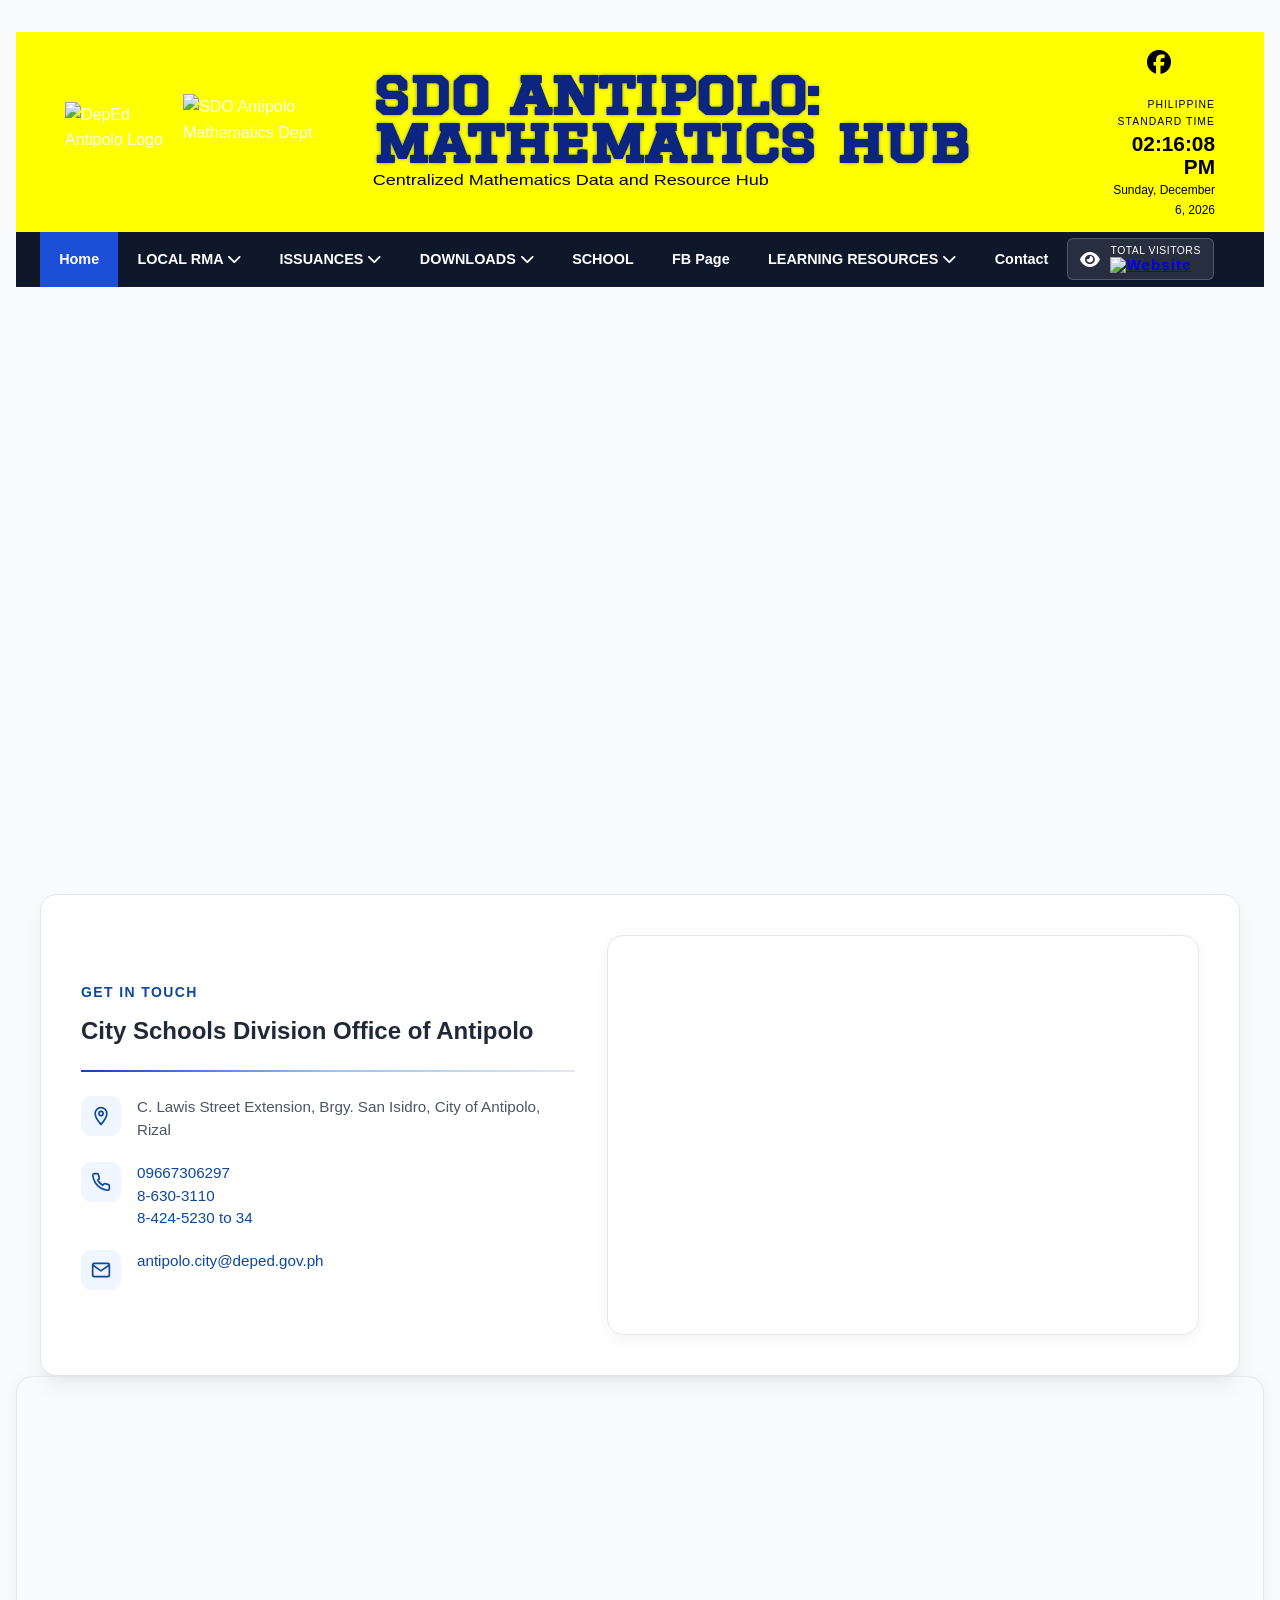
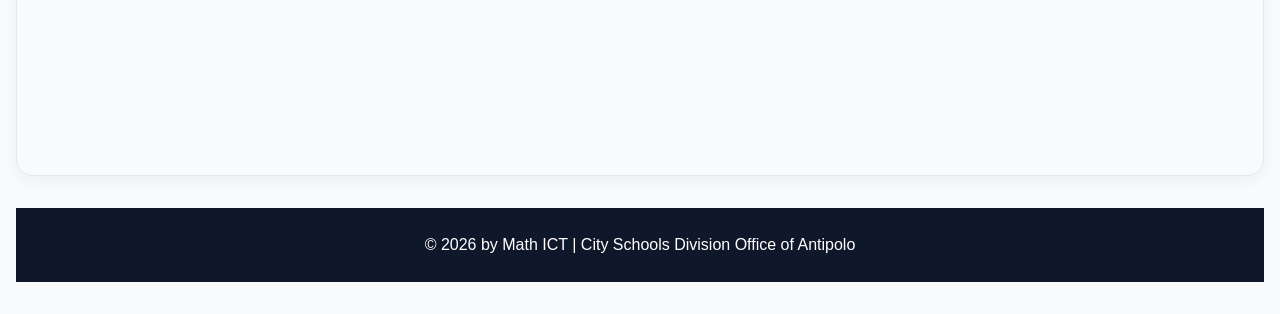
==== commit cd7d5852: "Update contacts.html" ====
--- a/contacts.html
+++ b/contacts.html
@@ -221,6 +221,20 @@
       </iframe>
     </div>
   </section>
+
+  <section class="feedback-section">
+
+  <!-- FEEDBACK FORM -->
+  <div class="map-wrapper">
+    <iframe
+      src="https://script.google.com/macros/s/AKfycbwSydsug4UUas3R_0SLgEpQwDYQmqInPvwU3-aILBZKBK9dDmwL8oZo6BQkYEovt3Q/exec"
+      title="Feedback Form"
+      loading="lazy"
+      allowfullscreen>
+    </iframe>
+  </div>
+
+</section>
   
 <!-- Footer -->
 <special-footer></special-footer>
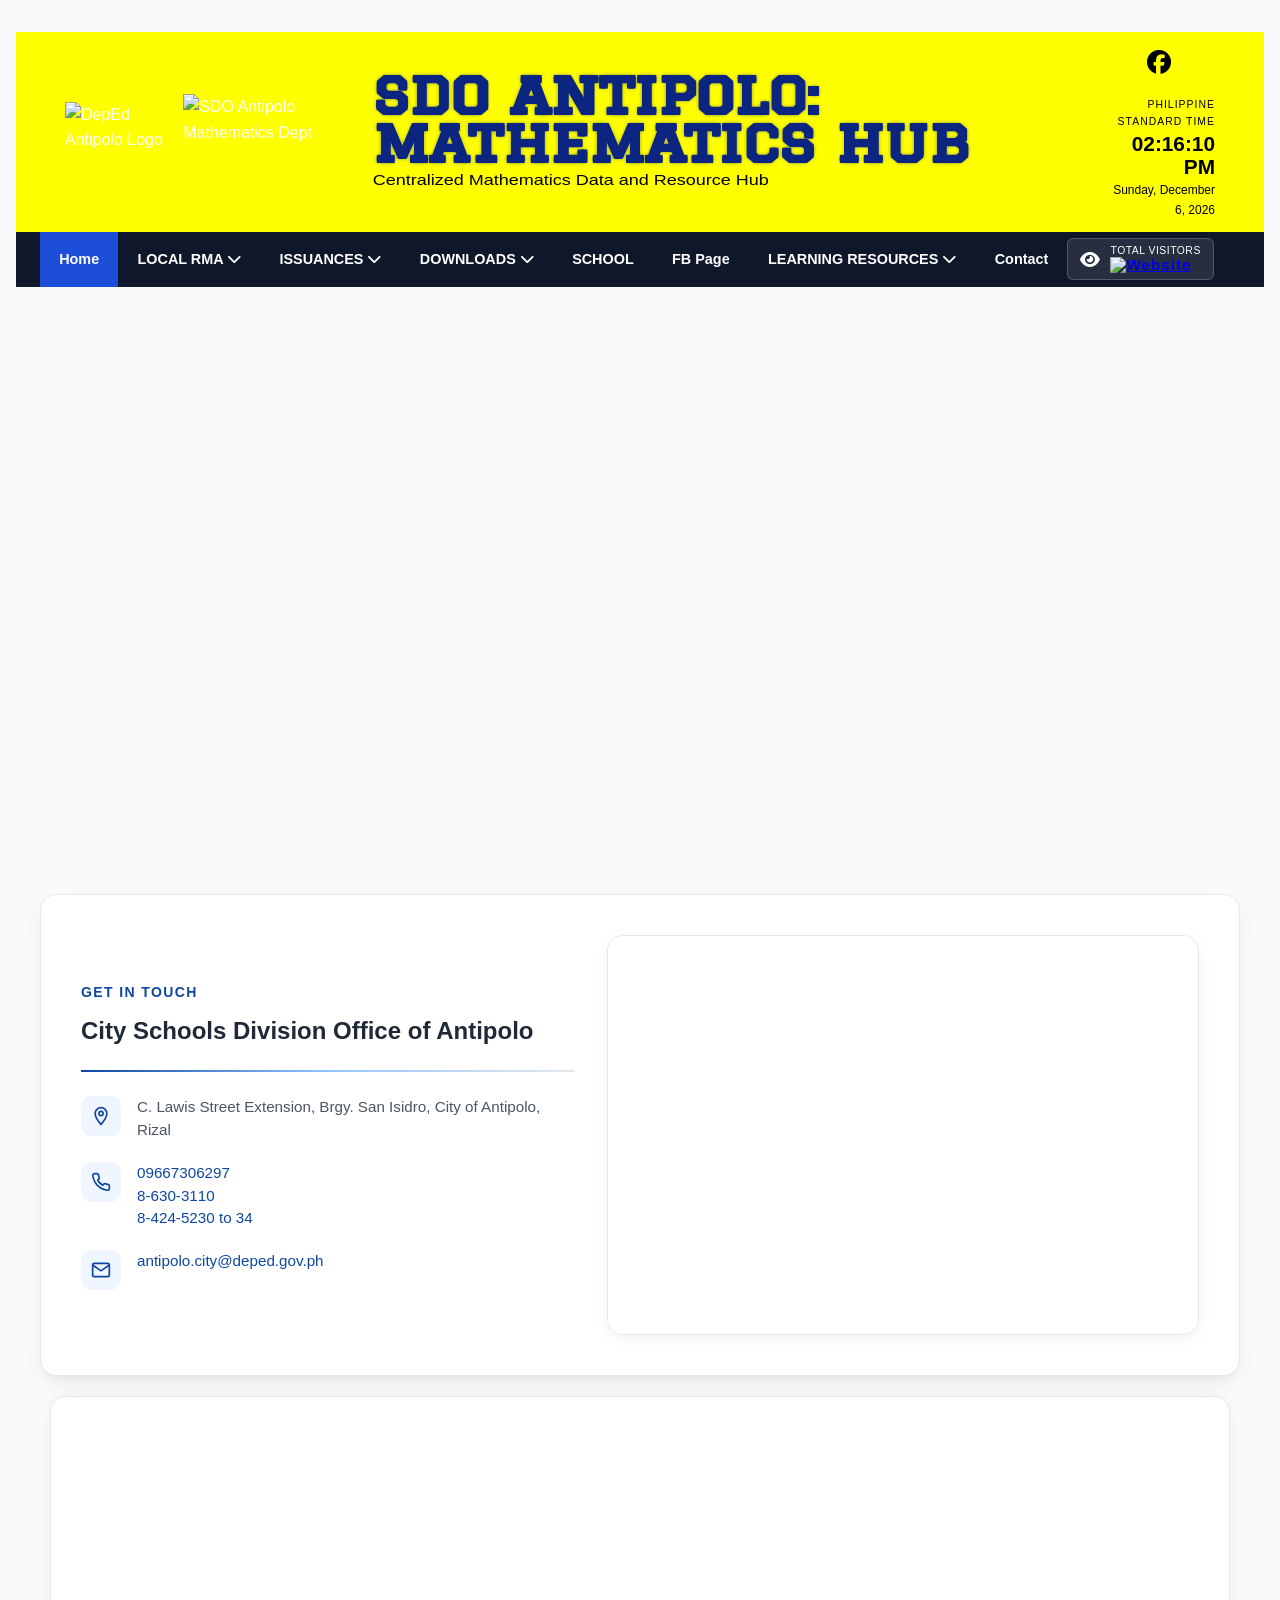
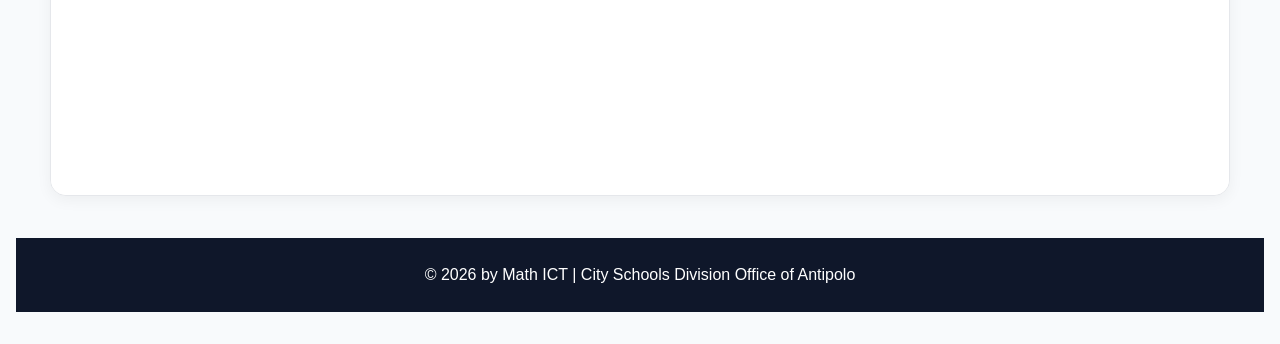
==== commit c09d1334: "Update contacts.html" ====
--- a/contacts.html
+++ b/contacts.html
@@ -12,9 +12,10 @@
   <link rel="stylesheet" href="https://cdnjs.cloudflare.com/ajax/libs/font-awesome/6.4.0/css/all.min.css">
 
 </head>
-<body>
+
 
  <special-header></special-header>
+  <body>
   <!--ORGANIZATIONAL CHART SECTION PAGE-->
 <div>
 <iframe src="https://script.google.com/macros/s/AKfycbxIhVYGIDsPtEEYXoNnBwwWWlXsZSo6XG26fB1TU2iGaMQ9chDZWcufgvDArNwpdfOd/exec" frameborder="0" width="100%" height="600px"></iframe></div>
--- a/style.css
+++ b/style.css
@@ -802,3 +802,115 @@
     font-size: 0.7rem !important;
   }
 }
+
+
+
+
+
+/* =========================================
+   FEEDBACK SECTION
+========================================= */
+
+.feedback-section {
+  width: 100%;
+  max-width: 1200px;
+
+  /* Space outside the section */
+  margin: 10px auto;
+
+  /* Space inside the section */
+  padding: 10px;
+}
+
+
+/* =========================================
+   FEEDBACK FORM WRAPPER
+========================================= */
+
+.map-wrapper {
+  width: 100%;
+
+  /* Space around the iframe */
+  margin: 0 auto;
+
+  /* Inner spacing */
+  padding: 10px;
+
+  background: #ffffff;
+
+  border-radius: 18px;
+
+  box-shadow:
+    0 10px 30px rgba(0, 0, 0, 0.08);
+
+  overflow: hidden;
+}
+
+
+/* =========================================
+   IFRAME
+========================================= */
+
+.map-wrapper iframe {
+  display: block;
+
+  width: 100%;
+
+  /*
+   * Adjust this height depending on
+   * the size of your feedback form.
+   */
+  height: 850px;
+
+  border: none;
+
+  border-radius: 12px;
+
+  background: #ffffff;
+}
+
+
+/* =========================================
+   TABLET
+========================================= */
+
+@media (max-width: 768px) {
+
+  .feedback-section {
+    margin: 35px auto;
+    padding: 15px;
+  }
+
+  .map-wrapper {
+    padding: 7px;
+    border-radius: 14px;
+  }
+
+  .map-wrapper iframe {
+    height: 850px;
+    border-radius: 10px;
+  }
+}
+
+
+/* =========================================
+   MOBILE
+========================================= */
+
+@media (max-width: 480px) {
+
+  .feedback-section {
+    margin: 25px auto;
+    padding: 10px;
+  }
+
+  .map-wrapper {
+    padding: 5px;
+    border-radius: 12px;
+  }
+
+  .map-wrapper iframe {
+    height: 900px;
+    border-radius: 8px;
+  }
+}
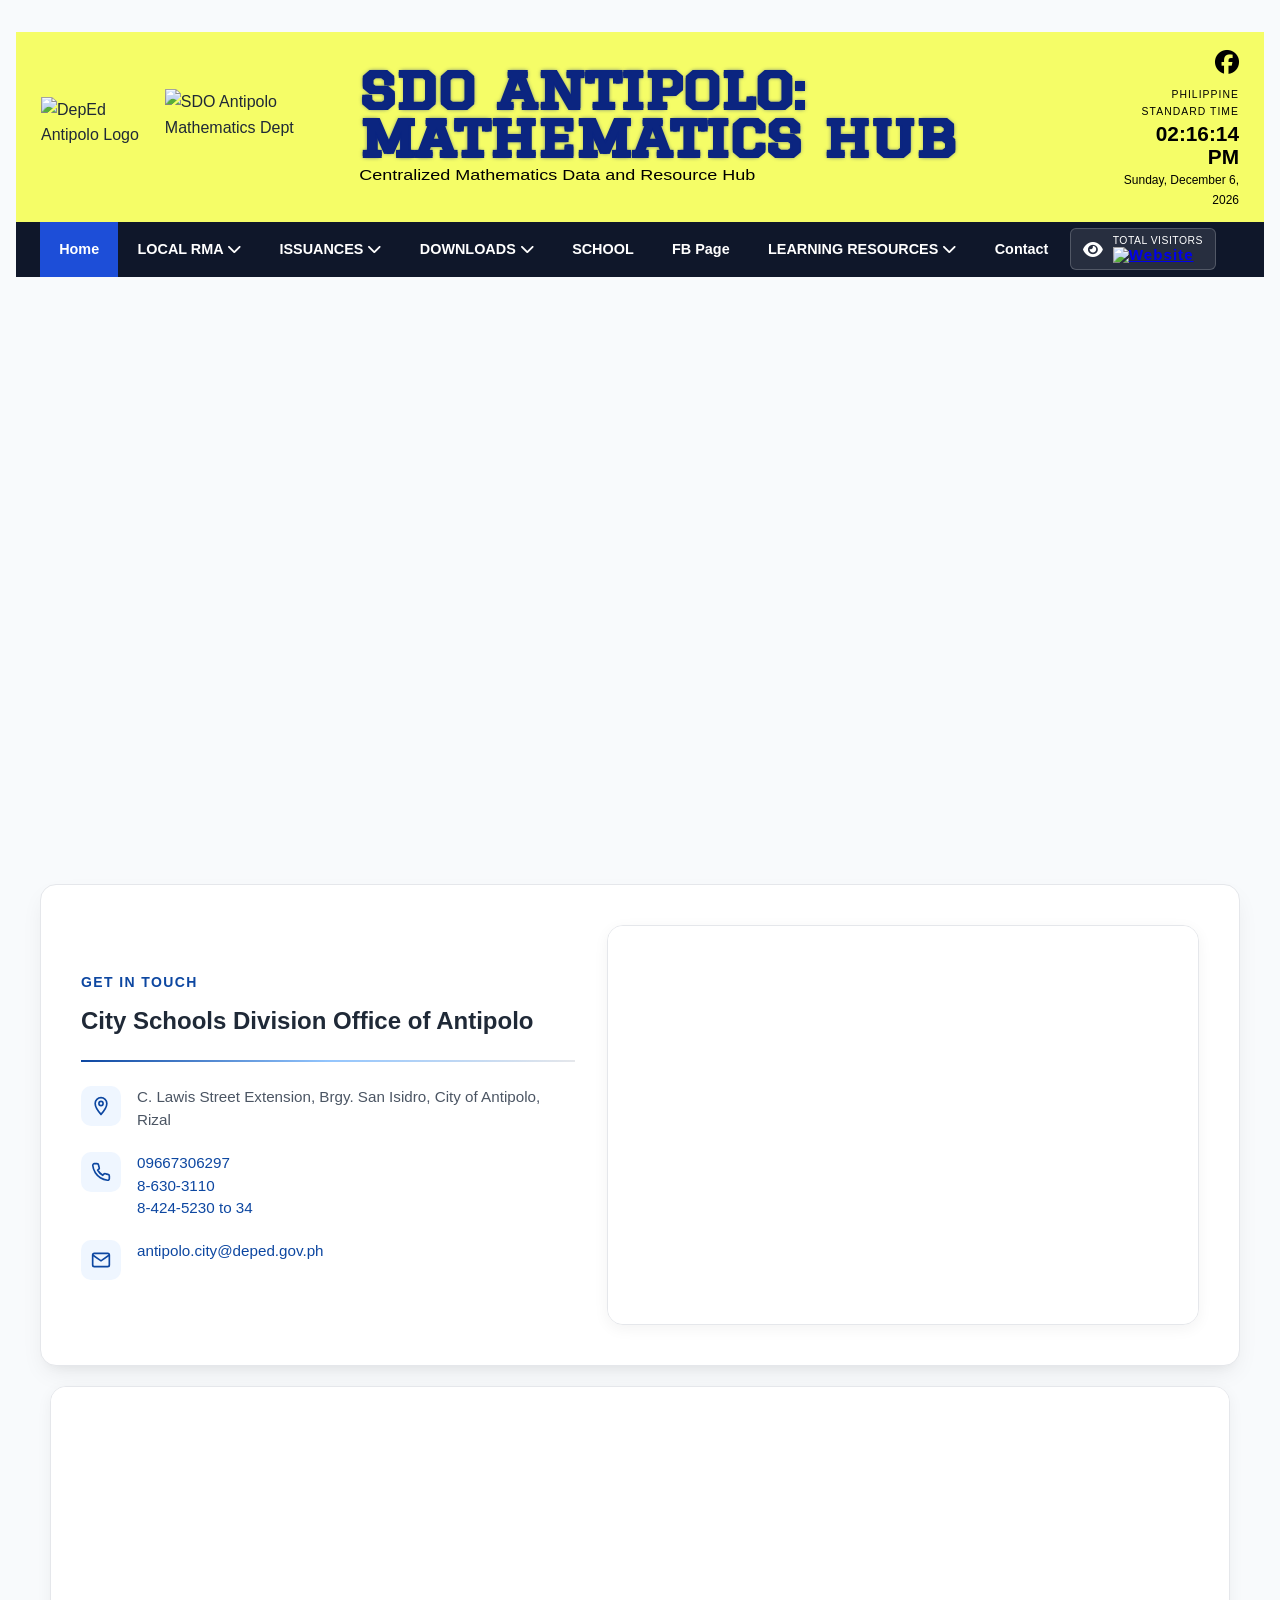
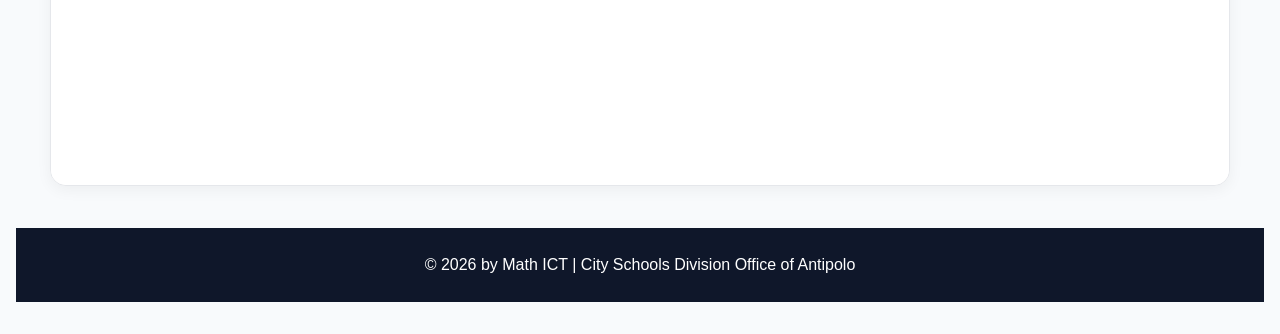
==== commit 8d6cae31: "Update Math Hub site" ====
--- a/contacts.html
+++ b/contacts.html
@@ -1,245 +1,245 @@
-<!DOCTYPE html>
-<html lang="en">
-<head>
-  <meta charset="UTF-8">
-  <meta name="viewport" content="width=device-width, initial-scale=1.0">
-
-<link rel="icon" type="image/png" href="https://lh3.googleusercontent.com/d/1Zrcsh9G-KHEp7JfMZMbOMVRuKsmWORS9">
-
-  <title>SDO Antipolo: Mathematics Hub</title>
-  <link rel="stylesheet" href="style.css">
-  <!-- Font Awesome for Icons -->
-  <link rel="stylesheet" href="https://cdnjs.cloudflare.com/ajax/libs/font-awesome/6.4.0/css/all.min.css">
-
-</head>
-
-
- <special-header></special-header>
-  <body>
-  <!--ORGANIZATIONAL CHART SECTION PAGE-->
-<div>
-<iframe src="https://script.google.com/macros/s/AKfycbxIhVYGIDsPtEEYXoNnBwwWWlXsZSo6XG26fB1TU2iGaMQ9chDZWcufgvDArNwpdfOd/exec" frameborder="0" width="100%" height="600px"></iframe></div>
-
-<!-- MAP AND CONTACT SECTION -->
-   <style>
-    /* CSS RESET & VARIABLES */
-    * {
-      box-sizing: border-box;
-      margin: 0;
-      padding: 0;
-    }
-
-    :root {
-      --primary-color: #0d47a1; /* DepEd Blue accent */
-      --text-dark: #1f2937;
-      --text-muted: #4b5563;
-      --bg-card: #ffffff;
-      --border-color: #e5e7eb;
-      --shadow: 0 10px 25px -5px rgba(0, 0, 0, 0.08), 0 8px 10px -6px rgba(0, 0, 0, 0.04);
-      --radius: 16px;
-    }
-
-    body {
-      font-family: -apple-system, BlinkMacSystemFont, "Segoe UI", Roboto, Helvetica, Arial, sans-serif;
-      background-color: #f8fafc;
-      color: var(--text-dark);
-      padding: 2rem 1rem;
-    }
-
-    /* SECTION CONTAINER */
-    .contact-section {
-      max-width: 1200px;
-      margin: 0 auto;
-      display: grid;
-      grid-template-columns: 1fr;
-      gap: 2rem;
-      background-color: var(--bg-card);
-      padding: 2.5rem;
-      border-radius: var(--radius);
-      box-shadow: var(--shadow);
-      border: 1px solid var(--border-color);
-    }
-
-    /* DESKTOP 2-COLUMN LAYOUT */
-    @media (min-width: 900px) {
-      .contact-section {
-        grid-template-columns: 1fr 1.2fr;
-        align-items: center;
-      }
-    }
-
-    /* LEFT SIDE: CAPTIONS & INFO */
-    .contact-info {
-      display: flex;
-      flex-direction: column;
-      justify-content: center;
-    }
-
-    .contact-info h2 {
-      font-size: 0.875rem;
-      font-weight: 700;
-      letter-spacing: 0.1em;
-      color: var(--primary-color);
-      text-transform: uppercase;
-      margin-bottom: 0.75rem;
-    }
-
-    .contact-info h3 {
-      font-size: 1.5rem;
-      line-height: 1.3;
-      color: var(--text-dark);
-      margin-bottom: 1rem;
-    }
-
-    .divider {
-      height: 2px;
-      width: 100%;
-      background: linear-gradient(90deg, var(--primary-color) 0%, #93c5fd 50%, var(--border-color) 100%);
-      border: none;
-      margin: 0.5rem 0 1.5rem 0;
-    }
-
-    .info-list {
-      display: flex;
-      flex-direction: column;
-      gap: 1.25rem;
-    }
-
-    .info-item {
-      display: flex;
-      align-items: flex-start;
-      gap: 1rem;
-    }
-
-    .info-icon {
-      flex-shrink: 0;
-      width: 40px;
-      height: 40px;
-      background-color: #eff6ff;
-      color: var(--primary-color);
-      border-radius: 10px;
-      display: flex;
-      align-items: center;
-      justify-content: center;
-    }
-
-    .info-content p {
-      font-size: 0.95rem;
-      color: var(--text-muted);
-      line-height: 1.5;
-    }
-
-    .info-content a {
-      color: var(--primary-color);
-      text-decoration: none;
-      font-weight: 500;
-      transition: color 0.2s ease;
-    }
-
-    .info-content a:hover {
-      text-decoration: underline;
-    }
-
-    /* RIGHT SIDE: ENHANCED MAP WRAPPER */
-    .map-wrapper {
-      position: relative;
-      width: 100%;
-      height: 100%;
-      min-height: 400px;
-      border-radius: var(--radius);
-      overflow: hidden;
-      box-shadow: 0 4px 15px rgba(0, 0, 0, 0.05);
-      border: 1px solid var(--border-color);
-      transition: transform 0.3s ease, box-shadow 0.3s ease;
-    }
-
-    .map-wrapper:hover {
-      transform: translateY(-2px);
-      box-shadow: 0 12px 20px rgba(0, 0, 0, 0.1);
-    }
-
-    .map-wrapper iframe {
-      position: absolute;
-      top: 0;
-      left: 0;
-      width: 100%;
-      height: 100%;
-      border: 0;
-    }
-  </style>
-
-
-  <section class="contact-section">
-    
-    <!-- LEFT SIDE: CAPTIONS -->
-    <div class="contact-info">
-      <h2>Get in Touch</h2>
-      <h3>City Schools Division Office of Antipolo</h3>
-      
-      <hr class="divider">
-
-      <div class="info-list">
-        <!-- Address -->
-        <div class="info-item">
-          <div class="info-icon">
-            <svg width="20" height="20" fill="none" stroke="currentColor" stroke-width="2" viewBox="0 0 24 24"><path d="M12 2C8.13 2 5 5.13 5 9c0 5.25 7 13 7 13s7-7.75 7-13c0-3.87-3.13-7-7-7z"></path><circle cx="12" cy="9" r="2.5"></circle></svg>
-          </div>
-          <div class="info-content">
-            <p>C. Lawis Street Extension, Brgy. San Isidro, City of Antipolo, Rizal</p>
-          </div>
-        </div>
-
-        <!-- Phone Numbers -->
-        <div class="info-item">
-          <div class="info-icon">
-            <svg width="20" height="20" fill="none" stroke="currentColor" stroke-width="2" viewBox="0 0 24 24"><path d="M22 16.92v3a2 2 0 0 1-2.18 2 19.79 19.79 0 0 1-8.63-3.07 19.5 19.5 0 0 1-6-6 19.79 19.79 0 0 1-3.07-8.67A2 2 0 0 1 4.11 2h3a2 2 0 0 1 2 1.72 12.84 12.84 0 0 0 .7 2.81 2 2 0 0 1-.45 2.11L8.09 9.91a16 16 0 0 0 6 6l1.27-1.27a2 2 0 0 1 2.11-.45 12.84 12.84 0 0 0 2.81.7A2 2 0 0 1 22 16.92z"></path></svg>
-          </div>
-          <div class="info-content">
-            <p><a href="tel:09667306297">09667306297</a></p>
-            <p><a href="tel:86303110">8-630-3110</a></p>
-            <p><a href="tel:84245230">8-424-5230 to 34</a></p>
-          </div>
-        </div>
-
-        <!-- Email -->
-        <div class="info-item">
-          <div class="info-icon">
-            <svg width="20" height="20" fill="none" stroke="currentColor" stroke-width="2" viewBox="0 0 24 24"><path d="M4 4h16c1.1 0 2 .9 2 2v12c0 1.1-.9 2-2 2H4c-1.1 0-2-.9-2-2V6c0-1.1.9-2 2-2z"></path><polyline points="22,6 12,13 2,6"></polyline></svg>
-          </div>
-          <div class="info-content">
-            <p><a href="mailto:antipolo.city@deped.gov.ph">antipolo.city@deped.gov.ph</a></p>
-          </div>
-        </div>
-      </div>
-    </div>
-
-    <!-- RIGHT SIDE: ENHANCED MAP -->
-    <div class="map-wrapper">
-      <iframe 
-        src="https://www.google.com/maps/embed?pb=!1m14!1m8!1m3!1d459.39122962936904!2d121.18356022857341!3d14.590600135016647!3m2!1i1024!2i768!4f13.1!3m3!1m2!1s0x3397bf5aba1de213%3A0x749197c2e7af2cee!2sDepartment%20of%20Education%20-%20Division%20of%20Antipolo%20City!5e1!3m2!1sen!2sus!4v1786559225745!5m2!1sen!2sus" 
-        loading="lazy" 
-        referrerpolicy="strict-origin-when-cross-origin">
-      </iframe>
-    </div>
-  </section>
-
-  <section class="feedback-section">
-
-  <!-- FEEDBACK FORM -->
-  <div class="map-wrapper">
-    <iframe
-      src="https://script.google.com/macros/s/AKfycbwSydsug4UUas3R_0SLgEpQwDYQmqInPvwU3-aILBZKBK9dDmwL8oZo6BQkYEovt3Q/exec"
-      title="Feedback Form"
-      loading="lazy"
-      allowfullscreen>
-    </iframe>
-  </div>
-
-</section>
-  
-<!-- Footer -->
-<special-footer></special-footer>
-<script src="script.js"></script>
-
-</body>
-</html>
+<!DOCTYPE html>
+<html lang="en">
+<head>
+  <meta charset="UTF-8">
+  <meta name="viewport" content="width=device-width, initial-scale=1.0">
+
+<link rel="icon" type="image/png" href="https://lh3.googleusercontent.com/d/1Zrcsh9G-KHEp7JfMZMbOMVRuKsmWORS9">
+
+  <title>SDO Antipolo: Mathematics Hub</title>
+  <link rel="stylesheet" href="style.css">
+  <!-- Font Awesome for Icons -->
+  <link rel="stylesheet" href="https://cdnjs.cloudflare.com/ajax/libs/font-awesome/6.4.0/css/all.min.css">
+
+</head>
+
+
+ <special-header></special-header>
+  <body>
+  <!--ORGANIZATIONAL CHART SECTION PAGE-->
+<div>
+<iframe src="https://script.google.com/macros/s/AKfycbxIhVYGIDsPtEEYXoNnBwwWWlXsZSo6XG26fB1TU2iGaMQ9chDZWcufgvDArNwpdfOd/exec" frameborder="0" width="100%" height="600px"></iframe></div>
+
+<!-- MAP AND CONTACT SECTION -->
+   <style>
+    /* CSS RESET & VARIABLES */
+    * {
+      box-sizing: border-box;
+      margin: 0;
+      padding: 0;
+    }
+
+    :root {
+      --primary-color: #0d47a1; /* DepEd Blue accent */
+      --text-dark: #1f2937;
+      --text-muted: #4b5563;
+      --bg-card: #ffffff;
+      --border-color: #e5e7eb;
+      --shadow: 0 10px 25px -5px rgba(0, 0, 0, 0.08), 0 8px 10px -6px rgba(0, 0, 0, 0.04);
+      --radius: 16px;
+    }
+
+    body {
+      font-family: -apple-system, BlinkMacSystemFont, "Segoe UI", Roboto, Helvetica, Arial, sans-serif;
+      background-color: #f8fafc;
+      color: var(--text-dark);
+      padding: 2rem 1rem;
+    }
+
+    /* SECTION CONTAINER */
+    .contact-section {
+      max-width: 1200px;
+      margin: 0 auto;
+      display: grid;
+      grid-template-columns: 1fr;
+      gap: 2rem;
+      background-color: var(--bg-card);
+      padding: 2.5rem;
+      border-radius: var(--radius);
+      box-shadow: var(--shadow);
+      border: 1px solid var(--border-color);
+    }
+
+    /* DESKTOP 2-COLUMN LAYOUT */
+    @media (min-width: 900px) {
+      .contact-section {
+        grid-template-columns: 1fr 1.2fr;
+        align-items: center;
+      }
+    }
+
+    /* LEFT SIDE: CAPTIONS & INFO */
+    .contact-info {
+      display: flex;
+      flex-direction: column;
+      justify-content: center;
+    }
+
+    .contact-info h2 {
+      font-size: 0.875rem;
+      font-weight: 700;
+      letter-spacing: 0.1em;
+      color: var(--primary-color);
+      text-transform: uppercase;
+      margin-bottom: 0.75rem;
+    }
+
+    .contact-info h3 {
+      font-size: 1.5rem;
+      line-height: 1.3;
+      color: var(--text-dark);
+      margin-bottom: 1rem;
+    }
+
+    .divider {
+      height: 2px;
+      width: 100%;
+      background: linear-gradient(90deg, var(--primary-color) 0%, #93c5fd 50%, var(--border-color) 100%);
+      border: none;
+      margin: 0.5rem 0 1.5rem 0;
+    }
+
+    .info-list {
+      display: flex;
+      flex-direction: column;
+      gap: 1.25rem;
+    }
+
+    .info-item {
+      display: flex;
+      align-items: flex-start;
+      gap: 1rem;
+    }
+
+    .info-icon {
+      flex-shrink: 0;
+      width: 40px;
+      height: 40px;
+      background-color: #eff6ff;
+      color: var(--primary-color);
+      border-radius: 10px;
+      display: flex;
+      align-items: center;
+      justify-content: center;
+    }
+
+    .info-content p {
+      font-size: 0.95rem;
+      color: var(--text-muted);
+      line-height: 1.5;
+    }
+
+    .info-content a {
+      color: var(--primary-color);
+      text-decoration: none;
+      font-weight: 500;
+      transition: color 0.2s ease;
+    }
+
+    .info-content a:hover {
+      text-decoration: underline;
+    }
+
+    /* RIGHT SIDE: ENHANCED MAP WRAPPER */
+    .map-wrapper {
+      position: relative;
+      width: 100%;
+      height: 100%;
+      min-height: 400px;
+      border-radius: var(--radius);
+      overflow: hidden;
+      box-shadow: 0 4px 15px rgba(0, 0, 0, 0.05);
+      border: 1px solid var(--border-color);
+      transition: transform 0.3s ease, box-shadow 0.3s ease;
+    }
+
+    .map-wrapper:hover {
+      transform: translateY(-2px);
+      box-shadow: 0 12px 20px rgba(0, 0, 0, 0.1);
+    }
+
+    .map-wrapper iframe {
+      position: absolute;
+      top: 0;
+      left: 0;
+      width: 100%;
+      height: 100%;
+      border: 0;
+    }
+  </style>
+
+
+  <section class="contact-section">
+    
+    <!-- LEFT SIDE: CAPTIONS -->
+    <div class="contact-info">
+      <h2>Get in Touch</h2>
+      <h3>City Schools Division Office of Antipolo</h3>
+      
+      <hr class="divider">
+
+      <div class="info-list">
+        <!-- Address -->
+        <div class="info-item">
+          <div class="info-icon">
+            <svg width="20" height="20" fill="none" stroke="currentColor" stroke-width="2" viewBox="0 0 24 24"><path d="M12 2C8.13 2 5 5.13 5 9c0 5.25 7 13 7 13s7-7.75 7-13c0-3.87-3.13-7-7-7z"></path><circle cx="12" cy="9" r="2.5"></circle></svg>
+          </div>
+          <div class="info-content">
+            <p>C. Lawis Street Extension, Brgy. San Isidro, City of Antipolo, Rizal</p>
+          </div>
+        </div>
+
+        <!-- Phone Numbers -->
+        <div class="info-item">
+          <div class="info-icon">
+            <svg width="20" height="20" fill="none" stroke="currentColor" stroke-width="2" viewBox="0 0 24 24"><path d="M22 16.92v3a2 2 0 0 1-2.18 2 19.79 19.79 0 0 1-8.63-3.07 19.5 19.5 0 0 1-6-6 19.79 19.79 0 0 1-3.07-8.67A2 2 0 0 1 4.11 2h3a2 2 0 0 1 2 1.72 12.84 12.84 0 0 0 .7 2.81 2 2 0 0 1-.45 2.11L8.09 9.91a16 16 0 0 0 6 6l1.27-1.27a2 2 0 0 1 2.11-.45 12.84 12.84 0 0 0 2.81.7A2 2 0 0 1 22 16.92z"></path></svg>
+          </div>
+          <div class="info-content">
+            <p><a href="tel:09667306297">09667306297</a></p>
+            <p><a href="tel:86303110">8-630-3110</a></p>
+            <p><a href="tel:84245230">8-424-5230 to 34</a></p>
+          </div>
+        </div>
+
+        <!-- Email -->
+        <div class="info-item">
+          <div class="info-icon">
+            <svg width="20" height="20" fill="none" stroke="currentColor" stroke-width="2" viewBox="0 0 24 24"><path d="M4 4h16c1.1 0 2 .9 2 2v12c0 1.1-.9 2-2 2H4c-1.1 0-2-.9-2-2V6c0-1.1.9-2 2-2z"></path><polyline points="22,6 12,13 2,6"></polyline></svg>
+          </div>
+          <div class="info-content">
+            <p><a href="mailto:antipolo.city@deped.gov.ph">antipolo.city@deped.gov.ph</a></p>
+          </div>
+        </div>
+      </div>
+    </div>
+
+    <!-- RIGHT SIDE: ENHANCED MAP -->
+    <div class="map-wrapper">
+      <iframe 
+        src="https://www.google.com/maps/embed?pb=!1m14!1m8!1m3!1d459.39122962936904!2d121.18356022857341!3d14.590600135016647!3m2!1i1024!2i768!4f13.1!3m3!1m2!1s0x3397bf5aba1de213%3A0x749197c2e7af2cee!2sDepartment%20of%20Education%20-%20Division%20of%20Antipolo%20City!5e1!3m2!1sen!2sus!4v1786559225745!5m2!1sen!2sus" 
+        loading="lazy" 
+        referrerpolicy="strict-origin-when-cross-origin">
+      </iframe>
+    </div>
+  </section>
+
+  <section class="feedback-section">
+
+  <!-- FEEDBACK FORM -->
+  <div class="map-wrapper">
+    <iframe
+      src="https://script.google.com/macros/s/AKfycbwSydsug4UUas3R_0SLgEpQwDYQmqInPvwU3-aILBZKBK9dDmwL8oZo6BQkYEovt3Q/exec"
+      title="Feedback Form"
+      loading="lazy"
+      allowfullscreen>
+    </iframe>
+  </div>
+
+</section>
+  
+<!-- Footer -->
+<special-footer></special-footer>
+<script src="script.js"></script>
+
+</body>
+</html>
--- a/style.css
+++ b/style.css
@@ -1,916 +1,779 @@
-/* Core Variables & Styles */
-:root {
-  --primary: #1e3a8a;
-  --primary-hover: #1d4ed8;
-  --accent: #f59e0b;@
-  --bg-light: #f8fafc;
-  --text-dark: #1e293b;
-  --text-muted: #64748b;
-  --white: #ffffff;
-  --shadow: 0 4px 6px -1px rgba(0, 0, 0, 0.1), 0 2px 4px -1px rgba(0, 0, 0, 0.06);
-}
-
-* {
-  box-sizing: border-box;
-  margin: 0;
-  padding: 0;
-  font-family: 'Segoe UI', Tahoma, Geneva, Verdana, sans-serif;
-}
-
-body {
-  background-color: var(--bg-light);
-  color: var(--text-dark);
-  line-height: 1.6;
-}
-
-.container {
-  max-width: 1200px;
-  margin: 0 auto;
-  padding: 0 1.5rem;
-}
-
-/* Header */
-.site-header {
-  background-color: var(--primary);
-  color: var(--white);
-  padding: 1.5rem 0;
-}
-
-.header-container {
-  display: flex;
-  justify-content: space-between;
-  align-items: center;
-  max-width: 1200px;
-  margin: 0 auto;
-  padding: 0 1.5rem;
-}
-
-.brand h1 {
-  font-size: 1.0rem;
-  font-weight: bold;
- /* WIDE CHARACTER SPACING (A B C) */
-  letter-spacing: 0em;;
-}
-
-.brand .subtitle {
-  font-size: 0.95rem;
-  opacity: 0.85;
-}
-
-.social-bar a {
-  color: var(--white);
-  font-size: 1.5rem;
-  transition: opacity 0.2s;
-}
-
-.social-bar a:hover {
-  opacity: 0.8;
-}
-
-/* Navigation */
-.navbar {
-  background-color: #0f172a;
-  position: sticky;
-  top: 0;
-  z-index: 1000;
-}
-
-.nav-container {
-  max-width: 1200px;
-  margin: 0 auto;
-  display: flex;
-  align-items: center;
-}
-
-.nav-toggle {
-  display: none;
-  background: none;
-  border: none;
-  color: var(--white);
-  font-size: 1.5rem;
-  padding: 1rem;
-  cursor: pointer;
-}
-
-.nav-menu {
-  display: flex;
-  list-style: none;
-}
-
-.nav-menu li {
-  position: relative;
-}
-
-.nav-menu a {
-  display: block;
-  padding: 1rem 1.2rem;
-  color: var(--white);
-  text-decoration: none;
-  font-size: 0.9rem;
-  font-weight: 600;
-  transition: background-color 0.2s;
-}
-
-.nav-menu a:hover,
-.nav-menu a.active {
-  background-color: var(--primary-hover);
-}
-
-/* Dropdown Menu */
-.dropdown-menu {
-  display: none;
-  position: absolute;
-  top: 100%;
-  left: 0;
-  background-color: var(--white);
-  min-width: 240px;
-  box-shadow: var(--shadow);
-  list-style: none;
-  border-radius: 0 0 6px 6px;
-  overflow: hidden;
-}
-
-.dropdown-menu a {
-  color: var(--text-dark);
-  padding: 0.75rem 1rem;
-  font-weight: 400;
-}
-
-.dropdown-menu a:hover {
-  background-color: #f1f5f9;
-  color: var(--primary-hover);
-}
-
-.dropdown:hover .dropdown-menu {
-  display: block;
-}
-
-/* Hero Section */
-.hero-section {
-  padding: 3rem 0;
-  background: linear-gradient(135deg, #1e3a8a 0%, #3b82f6 100%);
-  color: var(--white);
-  text-align: center;
-}
-
-.announcement-card {
-  max-width: 800px;
-  margin: 0 auto;
-  background: rgba(255, 255, 255, 0.1);
-  backdrop-filter: blur(8px);
-  padding: 2.5rem;
-  border-radius: 12px;
-  border: 1px solid rgba(255, 255, 255, 0.2);
-}
-
-.badge {
-  background-color: var(--accent);
-  color: #000;
-  padding: 0.25rem 0.75rem;
-  border-radius: 20px;
-  font-size: 0.85rem;
-  font-weight: 700;
-}
-
-.announcement-card h2 {
-  margin: 1.2rem 0;
-  font-size: 1.4rem;
-  font-weight: 600;
-  line-height: 1.4;
-}
-
-.btn {
-  display: inline-block;
-  background-color: var(--white);
-  color: var(--primary);
-  padding: 0.75rem 1.5rem;
-  border-radius: 6px;
-  text-decoration: none;
-  font-weight: 700;
-  transition: transform 0.2s, background-color 0.2s;
-}
-
-.btn:hover {
-  transform: translateY(-2px);
-  background-color: #f8fafc;
-}
-
-/* Dashboard Grid */
-.dashboard-section {
-  padding: 1rem 1rem;
-}
-
-.dashboard-grid {
-  display: grid;
-  grid-template-columns: repeat(auto-fit, minmax(400px, 2fr));
-  gap: 1rem;
-}
-
-.dash-card {
-  background: var(--white);
-  padding: 2rem;
-  border-radius: 10px;
-  box-shadow: var(--shadow);
-  text-align: center;
-  transition: transform 0.2s;
-  display: flex;
-  flex-direction: column;    /* Naka-stack pababa ang mga laman */
-  justify-content: flex-start; /* 👈 DITO MA-SE-SET SA TOP (Simula sa taas ang tulak ng content) */
-  align-items: stretch;        /* Naka-center pa rin horizontally */
-
-  height: 100%;               /* Para pantay-pantay ang taas ng lahat ng cards */
-  padding: 24px 20px;         /* May tamang espasyo sa paligid */
-  box-sizing: border-box;
-}
-
-.dash-card:hover {
-  transform: translateY(-5px);
-}
-
-.card-icon {
-  font-size: 2.5rem;
-  color: var(--primary);
-  margin-bottom: 1rem;
-}
-
-.dash-card h3 {
-  font-size: 1.25rem;
-  margin-bottom: 0.5rem;
-}
-
-.dash-card p {
-  color: var(--text-muted);
-  font-size: 0.95rem;
-  margin-bottom: 1.5rem;
-}
-
-.card-btn {
-  background-color: var(--primary);
-  color: var(--white);
-  border: none;
-  padding: 0.6rem 1.2rem;
-  border-radius: 6px;
-  font-weight: 600;
-  cursor: pointer;
-  transition: background-color 0.2s;
-  margin-top: auto; /* 👈 Kusa nitong itutulak ang button sa pinakababa ng card */
-}
-
-.card-btn:hover {
-  background-color: var(--primary-hover);
-}
-
-/* Footer */
-.site-footer {
-  background-color: #0f172a;
-  color: var(--white);
-  text-align: center;
-  padding: 1.5rem 0;
-  margin-top: 2rem;
-}
-
-/* Responsive Navigation */
-@media (max-width: 768px) {
-  .nav-toggle {
-    display: block;
-  }
-
-  .nav-menu {
-    display: none;
-    flex-direction: column;
-    width: 100%;
-  }
-
-  .nav-menu.active {
-    display: flex;
-  }
-
-  .dropdown-menu {
-    position: static;
-    box-shadow: none;
-    background-color: #1e293b;
-  }
-
-  .dropdown-menu a {
-    color: var(--white);
-    padding-left: 2rem;
-  }
-}
-
-
-
-/* Layout ng Header para pantay sa kaliwa at kanan */
-.site-header {
-  display: flex;
-  justify-content: space-between; /* Ihahagis ang orasan sa gilid na kanan */
-  align-items: center;            /* Ipapantay ang vertical height sa captions */
-  padding: 15px 30px;
-  background-color: var(--primary);      /* Halimbawa ng dark background */
-}
-
-/* Container ng PST Widget */
-.pst-container {
-  width: auto;                    /* Hindi na kakainin ang buong lapad */
-  max-width: 300px;
-  background: transparent;
-}
-
-.pst-widget {
-  display: flex;
-  flex-direction: column;
-  align-items: flex-end;         /* I-align sa kanan ang text ng orasan */
-  justify-content: center;
-  background: transparent;
-  font-family: system-ui, -apple-system, sans-serif;
-}
-
-/* --- KULAY AT SIZES NG TEXT (Adjustable para sa Dark BG) --- */
-
-.pst-label {
-  font-size: 0.5rem;            /* Maliit na label sa taas */
-  color: #b0b0b0;                /* Light Gray para madaling basahin */
-  text-transform: uppercase;
-  letter-spacing: 0.15em;
-  margin-bottom: 2px;
-}
-
-.pst-time {
-  font-size: 1.5rem;             /* Sakto lang ang laki para sa header */
-  font-weight: 800;
-  color: #ffffff;                /* Puti ang oras para litaw sa dark BG */
-  line-height: 1.1;
-}
-
-.pst-date {
-  font-size: 0.85rem;            /* Maliit na petsa sa ibaba */
-  color: #d1d5db;                /* Soft White/Light Gray */
-  margin-top: 3px;
-}
-
-
-/* Layout ng buong Header */
-.site-header {
-  display: flex;
-  justify-content: space-between; /* Hihiwalayin ang Logos, Text, at Orasan */
-  align-items: center;            /* Mananatiling pantay sa gitna horizontally */
-  padding: 10px 20px;
-  background-color: #1b3687;      /* Ang dark blue background mo */
-}
-
-/* Group ng Logo sa Kaliwa */
-.header-logos {
-  display: flex;
-  align-items: center;
-  gap: 10px;
-}
-
-/* GITNA: Dito bababa ang subtitle */
-.header-text {
-  display: flex;
-  flex-direction: column;         /* Gagawing patong ang text */
-  justify-content: center;
-  text-align: left;               /* o 'center' kung gusto mong nakagitna ang sub-title sa title */
-}
-
-.main-title {
-  /*color: #ffffff;*/
-  font-size: 1.8rem;
-  font-weight: bold;
-  margin: 0;
-  line-height: 1.2;
-}
-
-.sub-title {
-  color: rosybrown;                 /* #d1d5db Light Gray color */
-  font-size: .95rem;
-  margin: 4px 0 0 0;              /* Kaunting distansya mula sa main title */
-  font-weight: 400;
-}
-
-
-/* Buong Header Background */
-.site-header {
-  background-color: yellow; /* Dark blue background mo #1b3687 */
-  padding: 12px 25px;
-  width: 100%;
-}
-
-/* Flex Container na nagpapadikit at nagpapapantay sa 3 parts (Logos, Title, Clock) */
-.header-container {
-  display: flex;
-  justify-content: space-between;
-  align-items: center;
-  gap: 100px;
-  max-width: 2000px;
-  margin: 0 auto;
-}
-
-/* 1. LOGOS (Kaliwa) */
-.header-logos {
-  display: flex;
-  align-items: center;
-  gap: 10px;
-}
-
-.header-img {
-  height: 60px;
-  width: auto;
-  object-fit: contain;
-  display: block;
-}
-
-.header-img.logo-larger {
-  height: 75px; /* Bahagyang mas malaki ang pangalawang logo */
-}
-
-/* 2. TITLES (Gitna) */
-.header-titles {
-  display: flex;
-  flex-direction: column; /* Napapababa nito ang sub-title sa ilalim ng H1 */
-  justify-content: center;
-}
-
-.header-titles h1 {
-  /*font-family: 'Graduate', 'Arial Black', sans-serif;
-  color: #0000ff;
-  font-size: 1rem;
-  font-weight: bold;
-  margin: 0;
-  line-height: 1.2;
-  /* Outline / Border effect */
-  /*-webkit-text-stroke: 0.5px #ffffff; /* Puting linya sa gilid */
-  /*filter: drop-shadow(0px 0px 1px #0d2380);*/
-
-  font-family: 'Graduate', 'Arial Black', sans-serif;
-  font-size: 3.0rem; /* I-adjust ang laki depende sa sukat ng header */
-  font-weight: bold;
-  line-height: 1;
-  color: #0b2580; /* Dark blue fill color #0b2580*/
-  text-transform: uppercase;
-  letter-spacing: 0.0em;;
-  margin: 0;
-  padding: 0;
-
-  /* STRETCH LETTER WIDTH HORIZONTALLY */
-  display: inline-block;          /* Required for transform to work on h1 */
-  transform: scaleX(1.25);         /* 1.15 expands width by 25% (adjust as needed) */
-  transform-origin: center;       /* Keeps alignment centered */
-
-  /* Double-line / Inline outline effect */
-  -webkit-text-stroke: 1px #ffffff;; /* White inner border */
-  paint-order: stroke fill;          /* Prevents the stroke from eating into the letter */
-
- text-shadow: 
-    /*0 0 2px #0b2580,
-    1px 1px 0 #0b2580,
-    -1px -1px 0 #0b2580,
-    1px -1px 0 #0b2580,
-    -1px 1px 0 #0b2580;*/
-    -1px -1px 0 #0b2580,  
-     1px -1px 0 #0b2580,
-    -1px  1px 0 #0b2580,
-     1px  1px 0 #0b2580,
-     0px  0px 4px rgba(11, 37, 128, 0.8);
-}
-
-.header-titles .subtitle {
-  color: black;     /*#d1d5db*/
-  font-size: 0.9rem;
-  margin: 1px 0 0 0;
-  font-weight: 400;
-  /* STRETCH LETTER WIDTH HORIZONTALLY */
-  display: inline-block;          /* Required for transform to work on h1 */
-  transform: scaleX(1.25);         /* 1.15 expands width by 25% (adjust as needed) */
-  transform-origin: centered;       /* Keeps alignment centered */
-}
-
-/* 3. SOCIAL + CLOCK (Kanan) */
-.header-right {
-  display: flex;
-  flex-direction: column;
-  align-items: flex-end;
-  gap: 5px;
-}
-
-.social-bar a {
-  color: #000000;
-  font-size: 1.5rem;
-  transition: color 0.2s;
-}
-
-.social-bar a:hover {
-  color: #60a5fa;   /*#60a5fa*/
-}
-
-/* PST Clock Text Styles */
-.pst-widget {
-  text-align: right;
-  font-family: system-ui, -apple-system, sans-serif;
-}
-
-.pst-label {
-  font-size: 0.65rem;
-  color: black;   /*#9ca3af*/
-  text-transform: uppercase;
-  letter-spacing: 0.1em;
-}
-
-.pst-time {
-  font-size: 1.3rem;
-  font-weight: 800;
-  color: #000000;
-  line-height: 1.1;
-}
-
-.pst-date {
-  font-size: 0.75rem;
-  color: #000000;   /*#d1d5db*/
-}
-
-/* Siguraduhin na ang card ay nakahanda sa responsive chart */
-.dash-card {
-  display: flex;
-  flex-direction: column;
-  align-items: center;
-  justify-content: space-between;
-  padding: 20px;
-  box-sizing: border-box;
-}
-
-/* Kusa itong magfi-fit sa loob ng card */
-.chart-iframe {
-  width: 100%;             /* Kakainin ang buong lapad ng card */
-  max-width: 100%;        /* Maiiwasan ang paglagpas sa gilid */
-  height: 280px;          /* Sakto at tamang taas para sa graph */
-  object-fit: contain;    /* Sisiguraduhing buo at hindi bawas ang imahe */
-  aspect-ratio:16/9;
-  border: none;
-  margin: 10px 0;         /* May tamang puwang sa taas at baba */
-}
-
-.marquee-container {
-  width: 100%;
-  background-color: #29b6f6; /* Light blue banner background */
-  overflow: hidden;
-  white-space: nowrap;
-  box-sizing: border-box;
-  padding: 10px 0;
-}
-
-.marquee-icon {
-  height: 25px;      /* Taas ng logo */
-  width: auto;       /* Mapanatili ang tamang hugis ng logo */
-  flex-shrink: 0;     /* Siguradong hindi maliliit/mawawala ang logo */
-  margin-right: 15px; /* Optional spacing between logo and text */
-}
-
-.marquee-track {
-  display: flex;
-  white-space: nowrap;
-  will-change: transform;
-  /* Adjust 12s to make it faster (e.g. 8s) or slower (e.g. 20s) */
-  animation: continuous-scroll 12s linear infinite; 
-  align-items: center; /* Vertically aligns image and text at the middle */
-  width: max-content; /* Keeps track items in a single horizontal row */
-}
-
-.marquee-track span {
-  font-family: 'Oswald', 'Arial Narrow', sans-serif;
-  font-size: 1.6rem;
-  font-weight: 800;
-  color: #3e2723;
-  text-transform: uppercase;
-}
-
-
-.marquee-icon {
-  /* Prevents the image from squishing if the text wraps */
-  flex-shrink: 0; 
-}
-
-/* Seamless infinite scroll animation */
-@keyframes continuous-scroll {
-  0% {
-    transform: translateX(0%);
-  }
-  100% {
-    transform: translateX(-50%); /* Moves exactly half the width so it loops perfectly */
-  }
-}
-
-/* Optional: Pause scrolling when hovering with mouse */
-.marquee-container:hover .marquee-track {
-  animation-play-state: paused;
-}
-
-
-/* Mobile View Adjustment (para sa screens na 768px pababa) */
-@media screen and (max-width: 768px) {
-
-  /* 1. Paliitin ang padding/space sa paligid ng buong Navigation Bar */
-  nav, .navbar {
-    padding: 5px 10px !important;
-  }
-
-  /* 2. Paliitin ang font size at spacing ng mga menu items/links */
-  nav a, .navbar a, .nav-link {
-    font-size: 0.8rem !important; /* Mula sa dating ~1rem, ginawang mas maliit */
-    padding: 6px 8px !important;  /* Bawas sa space sa loob ng buttons */
-  }
-
-  /* 3. Kung naka-flex/wrap ang menu items, ayusin ang distansya nila */
-  nav ul, .nav-menu {
-    gap: 5px !important;          /* Liitan ang pagitan ng mga menu items */
-    padding: 0 !important;
-  }
-
-  /* 4. Paliitin din ang logo sa loob ng navbar (kung mayroon) */
-  .nav-logo, navbar img {
-    height: 20px !important;      /* Adjust base sa laki ng logo mo */
-  }
-}
-
-
-
-/* Layout alignment for the right section */
-.header-right {
-  display: flex;
-  align-items: center;
-  gap: 15px;
-}
-
-/* Visitor Counter Styling */
-.visitor-counter-container {
-  display: flex;
-  align-items: center;
-}
-
-.visitor-widget {
-  display: flex;
-  align-items: center;
-  gap: 10px;
-  background-color: rgba(255, 255, 255, 0.1); /* Subtle dark translucent fill */
-  padding: 6px 12px;
-  border-radius: 6px;
-  border: 1px solid rgba(255, 255, 255, 0.2);
-}
-
-.visitor-icon {
-  font-size: 1.1rem;
-  color: #ffffff; /* Adjust icon color to match your theme #00bcd4*/
-}
-
-.visitor-info {
-  display: flex;
-  flex-direction: column;
-  line-height: 1.1;
-
-}
-
-.visitor-label {
-  font-size: 0.65rem;
-  color: #ffffff; /* Adjust icon color to match your theme #00bcd4*/
-  text-transform: uppercase;
-  letter-spacing: 0.5px;
-  opacity: 100;
-  align-items: center;
-}
-
-.visitor-count {
-  font-size: 0.95rem;
-  color: #ffffff; /* Adjust icon color to match your theme #00bcd4*/
-  font-weight: bold;
-  letter-spacing: 1px;
-}
-
-
-
-
-
-
-
-
-
-
-
-
-
-
-
-
-/* ============================================================
-   MOBILE HEADER ADJUSTMENTS (Paliitin at Iisa ang Linya)
-   Target: Screens 768px and below (Smartphones & Tablets)
-   ============================================================ */
-@media screen and (max-width: 768px) {
-
-  /* 1. Paliitin ang padding ng buong Header at bawasan ang gap */
-  .site-header {
-    padding: 6px 8px !important; /* Binawasan ang padding para hindi mataba */
-  }
-
-  .header-container {
-    display: flex !important;
-    flex-direction: row !important; /* Tinitiyak na iisang linya lang horizontally */
-    justify-content: space-between !important;
-    align-items: center !important;
-    gap: 6px !important; /* Mula 100px, ginagawang 6px para magkasya lahat */
-    padding: 0 4px !important;
-  }
-
-  /* 2. Paliitin ang laki ng mga Logos sa kaliwa */
-  .header-logos {
-    gap: 4px !important;
-    flex-shrink: 0; /* Pigilan ang pagpisat sa logo */
-  }
-
-  .header-img {
-    height: 30px !important; /* Mula 60px -> 30px */
-  }
-
-  .header-img.logo-larger {
-    height: 36px !important; /* Mula 75px -> 36px */
-  }
-
-  /* 3. Paliitin ang Title at Subtitle sa gitna */
-  .header-titles {
-    flex-shrink: 1; /* Pinapayagang mag-adjust ang laki sa gitna */
-    min-width: 0;
-  }
-
-  .header-titles h1 {
-    font-size: 0.85rem !important; /* Mula 3.0rem -> 0.85rem para magkasya */
-    letter-spacing: 0 !important;
-    transform: none !important; /* Tinanggal muna ang scaleX(1.25) sa mobile para hindi lumampas */
-    white-space: nowrap;
-    overflow: hidden;
-    text-overflow: ellipsis; /* Kakainin ng ellipsis (...) kung sakaling sobrang sikip */
-    -webkit-text-stroke: 0.01px #ffffff !important;
-  }
-
-  .header-titles .subtitle {
-    font-size: 0.55rem !important; /* Mula 0.9rem -> 0.55rem */
-    transform: none !important;
-    white-space: nowrap;
-    overflow: hidden;
-    text-overflow: ellipsis;
-  }
-
-  /* 4. Paliitin ang Right Section (PST Clock at Visitor Counter) */
-  .header-right {
-    display: flex !important;
-    flex-direction: row !important; /* Naka-horizontal layout pa rin sa kanan */
-    align-items: center !important;
-    gap: 5px !important;
-    flex-shrink: 0; /* Pigilan ang pagkawala sa screen */
-  }
-
-  /* PST Clock adjustments */
-  .pst-widget {
-    text-align: right;
-  }
-
-  .pst-label {
-    font-size: 0.45rem !important;
-    letter-spacing: 0;
-  }
-
-  .pst-time {
-    font-size: 0.75rem !important; /* Mula 1.3rem -> 0.75rem */
-  }
-
-  .pst-date {
-    font-size: 0.5rem !important;
-    display: none; /* Tinatago ang buong petsa sa mobile para sa karagdagang space (Opsyonal) */
-  }
-
-  /* Visitor Counter adjustments */
-  .visitor-widget {
-    padding: 3px 6px !important;
-    gap: 4px !important;
-  }
-
-  .visitor-icon {
-    font-size: 0.75rem !important;
-  }
-
-  .visitor-label {
-    font-size: 0.45rem !important;
-  }
-
-  .visitor-count {
-    font-size: 0.7rem !important;
-  }
-}
-
-
-
-
-
-/* =========================================
-   FEEDBACK SECTION
-========================================= */
-
-.feedback-section {
-  width: 100%;
-  max-width: 1200px;
-
-  /* Space outside the section */
-  margin: 10px auto;
-
-  /* Space inside the section */
-  padding: 10px;
-}
-
-
-/* =========================================
-   FEEDBACK FORM WRAPPER
-========================================= */
-
-.map-wrapper {
-  width: 100%;
-
-  /* Space around the iframe */
-  margin: 0 auto;
-
-  /* Inner spacing */
-  padding: 10px;
-
-  background: #ffffff;
-
-  border-radius: 18px;
-
-  box-shadow:
-    0 10px 30px rgba(0, 0, 0, 0.08);
-
-  overflow: hidden;
-}
-
-
-/* =========================================
-   IFRAME
-========================================= */
-
-.map-wrapper iframe {
-  display: block;
-
-  width: 100%;
-
-  /*
-   * Adjust this height depending on
-   * the size of your feedback form.
-   */
-  height: 850px;
-
-  border: none;
-
-  border-radius: 12px;
-
-  background: #ffffff;
-}
-
-
-/* =========================================
-   TABLET
-========================================= */
-
-@media (max-width: 768px) {
-
-  .feedback-section {
-    margin: 35px auto;
-    padding: 15px;
-  }
-
-  .map-wrapper {
-    padding: 7px;
-    border-radius: 14px;
-  }
-
-  .map-wrapper iframe {
-    height: 850px;
-    border-radius: 10px;
-  }
-}
-
-
-/* =========================================
-   MOBILE
-========================================= */
-
-@media (max-width: 480px) {
-
-  .feedback-section {
-    margin: 25px auto;
-    padding: 10px;
-  }
-
-  .map-wrapper {
-    padding: 5px;
-    border-radius: 12px;
-  }
-
-  .map-wrapper iframe {
-    height: 900px;
-    border-radius: 8px;
-  }
-}
+/* Core Variables & Styles */
+:root {
+  --primary: #1e3a8a;
+  --primary-hover: #1d4ed8;
+  --accent: #f59e0b;
+  --bg-light: #f8fafc;
+  --text-dark: #1e293b;
+  --text-muted: #64748b;
+  --white: #ffffff;
+  --shadow: 0 4px 6px -1px rgba(0, 0, 0, 0.1), 0 2px 4px -1px rgba(0, 0, 0, 0.06);
+}
+
+* {
+  box-sizing: border-box;
+  margin: 0;
+  padding: 0;
+  font-family: 'Segoe UI', Tahoma, Geneva, Verdana, sans-serif;
+}
+
+body {
+  background-color: var(--bg-light);
+  color: var(--text-dark);
+  line-height: 1.6;
+}
+
+.container {
+  max-width: 1200px;
+  margin: 0 auto;
+  padding: 0 1.5rem;
+}
+
+/* Header */
+.site-header {
+  background-color: #F5FD67;
+  padding: 12px 25px;
+  width: 100%;
+  display: flex;
+  justify-content: space-between;
+  align-items: center;
+}
+
+.header-container {
+  display: flex;
+  justify-content: space-between;
+  align-items: center;
+  gap: 100px;
+  max-width: 2000px;
+  margin: 0 auto;
+  width: 100%;
+}
+
+/* Group ng Logo sa Kaliwa */
+.header-logos {
+  display: flex;
+  align-items: center;
+  gap: 10px;
+}
+
+.header-img {
+  height: 60px;
+  width: auto;
+  object-fit: contain;
+  display: block;
+}
+
+.header-img.logo-larger {
+  height: 75px;
+}
+
+/* 2. TITLES (Gitna) */
+.header-titles {
+  display: flex;
+  flex-direction: column;
+  justify-content: center;
+}
+
+.header-titles h1 {
+  font-family: 'Graduate', 'Arial Black', sans-serif;
+  font-size: 3.0rem;
+  font-weight: bold;
+  line-height: 1;
+  color: #0b2580;
+  text-transform: uppercase;
+  letter-spacing: 0em;
+  margin: 0;
+  padding: 0;
+  display: inline-block;
+  transform: scaleX(1.25);
+  transform-origin: center;
+  -webkit-text-stroke: 1px #ffffff;
+  paint-order: stroke fill;
+  text-shadow: 
+    -1px -1px 0 #0b2580,  
+     1px -1px 0 #0b2580,
+    -1px  1px 0 #0b2580,
+     1px  1px 0 #0b2580,
+     0px  0px 4px rgba(11, 37, 128, 0.8);
+}
+
+.header-titles .subtitle {
+  color: black;
+  font-size: 0.9rem;
+  margin: 1px 0 0 0;
+  font-weight: 400;
+  display: inline-block;
+  transform: scaleX(1.25);
+  transform-origin: center;
+}
+
+/* 3. SOCIAL + CLOCK (Kanan) */
+.header-right {
+  display: flex;
+  flex-direction: column;
+  align-items: flex-end;
+  gap: 5px;
+}
+
+.social-bar a {
+  color: #000000;
+  font-size: 1.5rem;
+  transition: color 0.2s;
+}
+
+.social-bar a:hover {
+  color: #60a5fa;
+}
+
+/* PST Clock Text Styles */
+.pst-container {
+  width: auto;
+  max-width: 300px;
+  background: transparent;
+}
+
+.pst-widget {
+  display: flex;
+  flex-direction: column;
+  align-items: flex-end;
+  justify-content: center;
+  background: transparent;
+  font-family: system-ui, -apple-system, sans-serif;
+  text-align: right;
+}
+
+.pst-label {
+  font-size: 0.65rem;
+  color: black;
+  text-transform: uppercase;
+  letter-spacing: 0.1em;
+  margin-bottom: 2px;
+}
+
+.pst-time {
+  font-size: 1.3rem;
+  font-weight: 800;
+  color: #000000;
+  line-height: 1.1;
+}
+
+.pst-date {
+  font-size: 0.75rem;
+  color: #000000;
+  margin-top: 3px;
+}
+
+/* Navigation */
+.navbar {
+  background-color: #0f172a;
+  position: sticky;
+  top: 0;
+  z-index: 1000;
+}
+
+.nav-container {
+  max-width: 1200px;
+  margin: 0 auto;
+  display: flex;
+  align-items: center;
+  justify-content: space-between;
+}
+
+.nav-toggle {
+  display: none;
+  background: none;
+  border: none;
+  color: var(--white);
+  font-size: 1.5rem;
+  padding: 1rem;
+  cursor: pointer;
+}
+
+.nav-menu {
+  display: flex;
+  list-style: none;
+}
+
+.nav-menu li {
+  position: relative;
+}
+
+.nav-menu a {
+  display: block;
+  padding: 1rem 1.2rem;
+  color: var(--white);
+  text-decoration: none;
+  font-size: 0.9rem;
+  font-weight: 600;
+  transition: background-color 0.2s;
+}
+
+.nav-menu a:hover,
+.nav-menu a.active {
+  background-color: var(--primary-hover);
+}
+
+/* Dropdown Menu - Overflow set to visible to support multi-level submenus */
+.dropdown-menu {
+  display: none;
+  position: absolute;
+  top: 100%;
+  left: 0;
+  background-color: var(--white);
+  min-width: 240px;
+  box-shadow: var(--shadow);
+  list-style: none;
+  border-radius: 0 0 6px 6px;
+  overflow: visible; 
+}
+
+.dropdown-menu a {
+  color: var(--text-dark);
+  padding: 0.75rem 1rem;
+  font-weight: 400;
+}
+
+.dropdown-menu a:hover {
+  background-color: #f1f5f9;
+  color: var(--primary-hover);
+}
+
+.dropdown:hover > .dropdown-menu {
+  display: block;
+}
+
+/* Multi-level Dropdown Submenus */
+.dropdown-menu .dropdown-submenu {
+  position: relative;
+}
+
+.dropdown-menu .dropdown-submenu .dropdown-menu {
+  top: 0;
+  left: 100%;
+  margin-top: -1px;
+  display: none;
+  position: absolute;
+}
+
+.dropdown-menu .dropdown-submenu:hover .dropdown-menu {
+  display: block;
+}
+
+/* Hero Section */
+.hero-section {
+  padding: 3rem 0;
+  background: linear-gradient(135deg, #1e3a8a 0%, #3b82f6 100%);
+  color: var(--white);
+  text-align: center;
+}
+
+.announcement-card {
+  max-width: 800px;
+  margin: 0 auto;
+  background: rgba(255, 255, 255, 0.1);
+  backdrop-filter: blur(8px);
+  padding: 2.5rem;
+  border-radius: 12px;
+  border: 1px solid rgba(255, 255, 255, 0.2);
+}
+
+.badge {
+  background-color: var(--accent);
+  color: #000;
+  padding: 0.25rem 0.75rem;
+  border-radius: 20px;
+  font-size: 0.85rem;
+  font-weight: 700;
+}
+
+.announcement-card h2 {
+  margin: 1.2rem 0;
+  font-size: 1.4rem;
+  font-weight: 600;
+  line-height: 1.4;
+}
+
+.btn {
+  display: inline-block;
+  background-color: var(--white);
+  color: var(--primary);
+  padding: 0.75rem 1.5rem;
+  border-radius: 6px;
+  text-decoration: none;
+  font-weight: 700;
+  transition: transform 0.2s, background-color 0.2s;
+}
+
+.btn:hover {
+  transform: translateY(-2px);
+  background-color: #f8fafc;
+}
+
+/* Dashboard Grid */
+.dashboard-section {
+  padding: 1rem 1rem;
+}
+
+.dashboard-grid {
+  display: grid;
+  grid-template-columns: repeat(auto-fit, minmax(400px, 2fr));
+  gap: 1rem;
+}
+
+.dash-card {
+  background: var(--white);
+  border-radius: 10px;
+  box-shadow: var(--shadow);
+  text-align: center;
+  transition: transform 0.2s;
+  display: flex;
+  flex-direction: column;
+  justify-content: space-between;
+  align-items: center;
+  height: 100%;
+  padding: 24px 20px;
+  box-sizing: border-box;
+}
+
+.dash-card:hover {
+  transform: translateY(-5px);
+}
+
+.card-icon {
+  font-size: 2.5rem;
+  color: var(--primary);
+  margin-bottom: 1rem;
+}
+
+.dash-card h3 {
+  font-size: 1.25rem;
+  margin-bottom: 0.5rem;
+}
+
+.dash-card p {
+  color: var(--text-muted);
+  font-size: 0.95rem;
+  margin-bottom: 1.5rem;
+}
+
+.card-btn {
+  background-color: var(--primary);
+  color: var(--white);
+  border: none;
+  padding: 0.6rem 1.2rem;
+  border-radius: 6px;
+  font-weight: 600;
+  cursor: pointer;
+  transition: background-color 0.2s;
+  margin-top: auto;
+}
+
+.card-btn:hover {
+  background-color: var(--primary-hover);
+}
+
+/* Chart Iframe */
+.chart-iframe {
+  width: 100%;
+  max-width: 100%;
+  height: 280px;
+  object-fit: contain;
+  aspect-ratio: 16/9;
+  border: none;
+  margin: 10px 0;
+}
+
+/* Marquee Section */
+.marquee-container {
+  width: 100%;
+  background-color: #29b6f6;
+  overflow: hidden;
+  white-space: nowrap;
+  box-sizing: border-box;
+  padding: 10px 0;
+}
+
+.marquee-icon {
+  height: 25px;
+  width: auto;
+  flex-shrink: 0;
+  margin-right: 15px;
+}
+
+.marquee-track {
+  display: flex;
+  white-space: nowrap;
+  will-change: transform;
+  animation: continuous-scroll 12s linear infinite;
+  align-items: center;
+  width: max-content;
+}
+
+.marquee-track span {
+  font-family: 'Oswald', 'Arial Narrow', sans-serif;
+  font-size: 1.6rem;
+  font-weight: 800;
+  color: #3e2723;
+  text-transform: uppercase;
+}
+
+@keyframes continuous-scroll {
+  0% {
+    transform: translateX(0%);
+  }
+  100% {
+    transform: translateX(-50%);
+  }
+}
+
+.marquee-container:hover .marquee-track {
+  animation-play-state: paused;
+}
+
+/* Visitor Counter Styling */
+.visitor-counter-container {
+  display: flex;
+  align-items: center;
+  padding-right: 1.5rem;
+}
+
+.visitor-widget {
+  display: flex;
+  align-items: center;
+  gap: 10px;
+  background-color: rgba(255, 255, 255, 0.1);
+  padding: 6px 12px;
+  border-radius: 6px;
+  border: 1px solid rgba(255, 255, 255, 0.2);
+}
+
+.visitor-icon {
+  font-size: 1.1rem;
+  color: #ffffff;
+}
+
+.visitor-info {
+  display: flex;
+  flex-direction: column;
+  line-height: 1.1;
+}
+
+.visitor-label {
+  font-size: 0.65rem;
+  color: #ffffff;
+  text-transform: uppercase;
+  letter-spacing: 0.5px;
+}
+
+.visitor-count {
+  font-size: 0.95rem;
+  color: #ffffff;
+  font-weight: bold;
+  letter-spacing: 1px;
+}
+
+/* Feedback Section */
+.feedback-section {
+  width: 100%;
+  max-width: 1200px;
+  margin: 10px auto;
+  padding: 10px;
+}
+
+.map-wrapper {
+  width: 100%;
+  margin: 0 auto;
+  padding: 10px;
+  background: #ffffff;
+  border-radius: 18px;
+  box-shadow: 0 10px 30px rgba(0, 0, 0, 0.08);
+  overflow: hidden;
+}
+
+.map-wrapper iframe {
+  display: block;
+  width: 100%;
+  height: 850px;
+  border: none;
+  border-radius: 12px;
+  background: #ffffff;
+}
+
+/* Dashboard Cards Grid */
+.dashboard-cards {
+  width: 100%;
+  display: grid;
+  grid-template-columns: repeat(3, minmax(0, 1fr));
+  gap: 20px;
+  align-items: start;
+}
+
+.section-card {
+  width: 100%;
+  background: #ffffff;
+  border-radius: 12px;
+  overflow: hidden;
+  box-shadow: 0 2px 8px rgba(0, 0, 0, 0.10);
+  border: 1px solid #e5e7eb;
+  box-sizing: border-box;
+  transition: transform 0.2s ease, box-shadow 0.2s ease;
+}
+
+.section-card:hover {
+  transform: translateY(-2px);
+  box-shadow: 0 5px 15px rgba(0, 0, 0, 0.14);
+}
+
+.section-header {
+  width: 100%;
+  min-height: 68px;
+  padding: 12px 18px;
+  display: flex;
+  align-items: center;
+  box-sizing: border-box;
+  background: #06366f;
+  color: #ffffff;
+}
+
+.section-icon {
+  flex-shrink: 0;
+  width: 38px;
+  height: 38px;
+  display: flex;
+  align-items: center;
+  justify-content: center;
+  margin-right: 12px;
+  color: #ffd21c;
+  font-size: 22px;
+}
+
+.section-header-text {
+  min-width: 0;
+  display: flex;
+  flex-direction: column;
+}
+
+.section-header h2 {
+  margin: 0;
+  color: #ffffff;
+  font-size: 16px;
+  line-height: 1.25;
+  font-weight: 700;
+  letter-spacing: 0.2px;
+}
+
+.section-header-text span {
+  margin-top: 3px;
+  color: #dbe7f5;
+  font-size: 11px;
+  line-height: 1.3;
+  font-weight: 400;
+}
+
+.iframe-container {
+  width: 100%;
+  height: 600px;
+  background: #ffffff;
+  overflow: hidden;
+  box-sizing: border-box;
+}
+
+.iframe-container iframe {
+  display: block;
+  width: 100%;
+  height: 600px;
+  border: 0;
+  margin: 0;
+  padding: 0;
+}
+
+/* Footer */
+.site-footer {
+  background-color: #0f172a;
+  color: var(--white);
+  text-align: center;
+  padding: 1.5rem 0;
+  margin-top: 2rem;
+}
+
+/* ============================================================
+   RESPONSIVE & MOBILE MEDIA QUERIES
+   ============================================================ */
+@media screen and (max-width: 1000px) {
+  .dashboard-cards {
+    grid-template-columns: repeat(2, minmax(0, 1fr));
+  }
+}
+
+@media screen and (max-width: 768px) {
+  .nav-toggle {
+    display: block;
+  }
+
+  .nav-menu {
+    display: none;
+    flex-direction: column;
+    width: 100%;
+  }
+
+  .nav-menu.active {
+    display: flex;
+  }
+
+  .dropdown-menu {
+    position: static;
+    box-shadow: none;
+    background-color: #1e293b;
+  }
+
+  .dropdown-menu a {
+    color: var(--white);
+    padding-left: 2rem;
+  }
+
+  /* Mobile Header Adjustments */
+  .site-header {
+    padding: 6px 8px !important;
+  }
+
+  .header-container {
+    display: flex !important;
+    flex-direction: row !important;
+    justify-content: space-between !important;
+    align-items: center !important;
+    gap: 6px !important;
+    padding: 0 4px !important;
+  }
+
+  .header-logos {
+    gap: 4px !important;
+    flex-shrink: 0;
+  }
+
+  .header-img {
+    height: 30px !important;
+  }
+
+  .header-img.logo-larger {
+    height: 36px !important;
+  }
+
+  .header-titles {
+    flex-shrink: 1;
+    min-width: 0;
+  }
+
+  .header-titles h1 {
+    font-size: 0.85rem !important;
+    letter-spacing: 0 !important;
+    transform: none !important;
+    white-space: nowrap;
+    overflow: hidden;
+    text-overflow: ellipsis;
+    -webkit-text-stroke: 0.01px #ffffff !important;
+  }
+
+  .header-titles .subtitle {
+    font-size: 0.55rem !important;
+    transform: none !important;
+    white-space: nowrap;
+    overflow: hidden;
+    text-overflow: ellipsis;
+  }
+
+  .header-right {
+    display: flex !important;
+    flex-direction: row !important;
+    align-items: center !important;
+    gap: 5px !important;
+    flex-shrink: 0;
+  }
+
+  .pst-widget {
+    text-align: right;
+  }
+
+  .pst-label {
+    font-size: 0.45rem !important;
+    letter-spacing: 0;
+  }
+
+  .pst-time {
+    font-size: 0.75rem !important;
+  }
+
+  .pst-date {
+    font-size: 0.5rem !important;
+    display: none;
+  }
+
+  .visitor-widget {
+    padding: 3px 6px !important;
+    gap: 4px !important;
+  }
+
+  .visitor-icon {
+    font-size: 0.75rem !important;
+  }
+
+  .visitor-label {
+    font-size: 0.45rem !important;
+  }
+
+  .visitor-count {
+    font-size: 0.7rem !important;
+  }
+
+  .feedback-section {
+    margin: 35px auto;
+    padding: 15px;
+  }
+
+  .map-wrapper {
+    padding: 7px;
+    border-radius: 14px;
+  }
+
+  .map-wrapper iframe {
+    height: 850px;
+    border-radius: 10px;
+  }
+}
+
+@media screen and (max-width: 650px) {
+  .dashboard-cards {
+    grid-template-columns: 1fr;
+    gap: 16px;
+  }
+
+  .section-header {
+    min-height: 62px;
+    padding: 10px 16px;
+  }
+
+  .section-header h2 {
+    font-size: 15px;
+  }
+
+  .iframe-container,
+  .iframe-container iframe {
+    height: 550px;
+  }
+}
+
+@media screen and (max-width: 480px) {
+  .feedback-section {
+    margin: 25px auto;
+    padding: 10px;
+  }
+
+  .map-wrapper {
+    padding: 5px;
+    border-radius: 12px;
+  }
+
+  .map-wrapper iframe {
+    height: 900px;
+    border-radius: 8px;
+  }
+}
